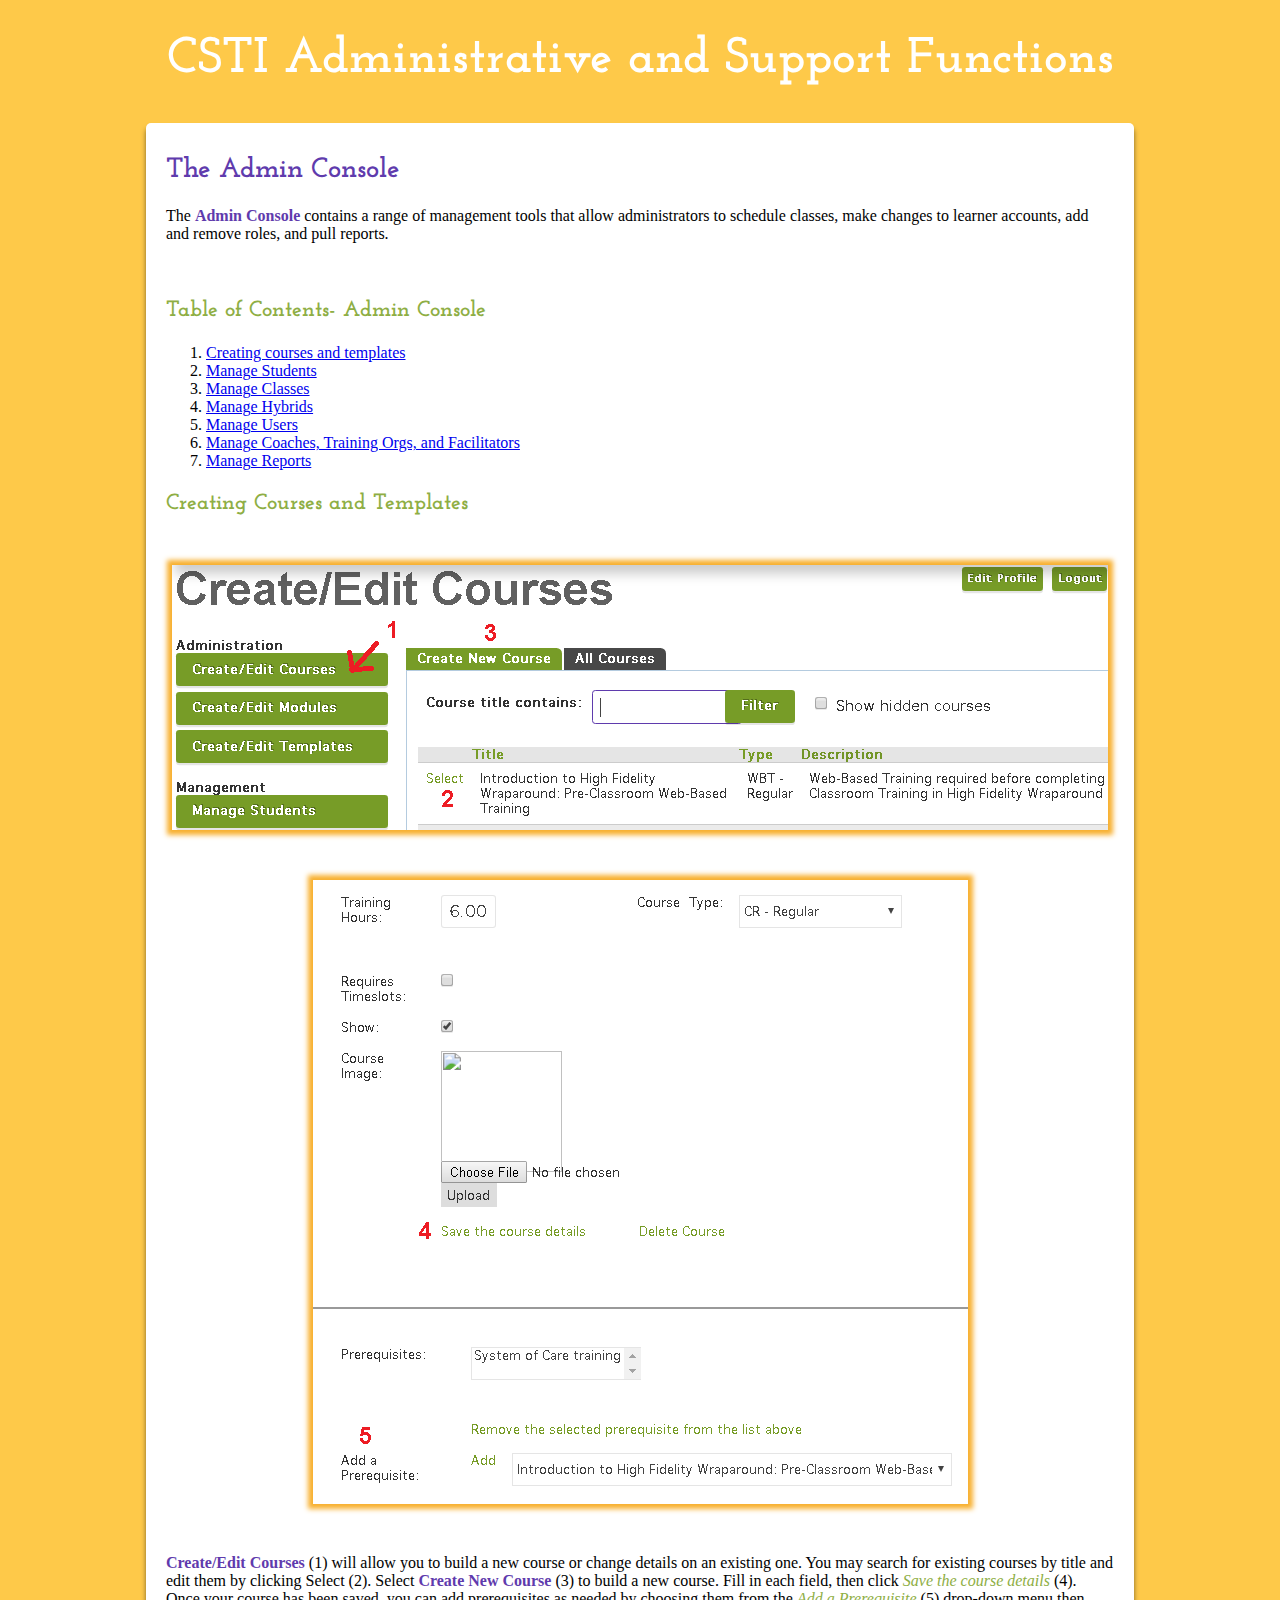
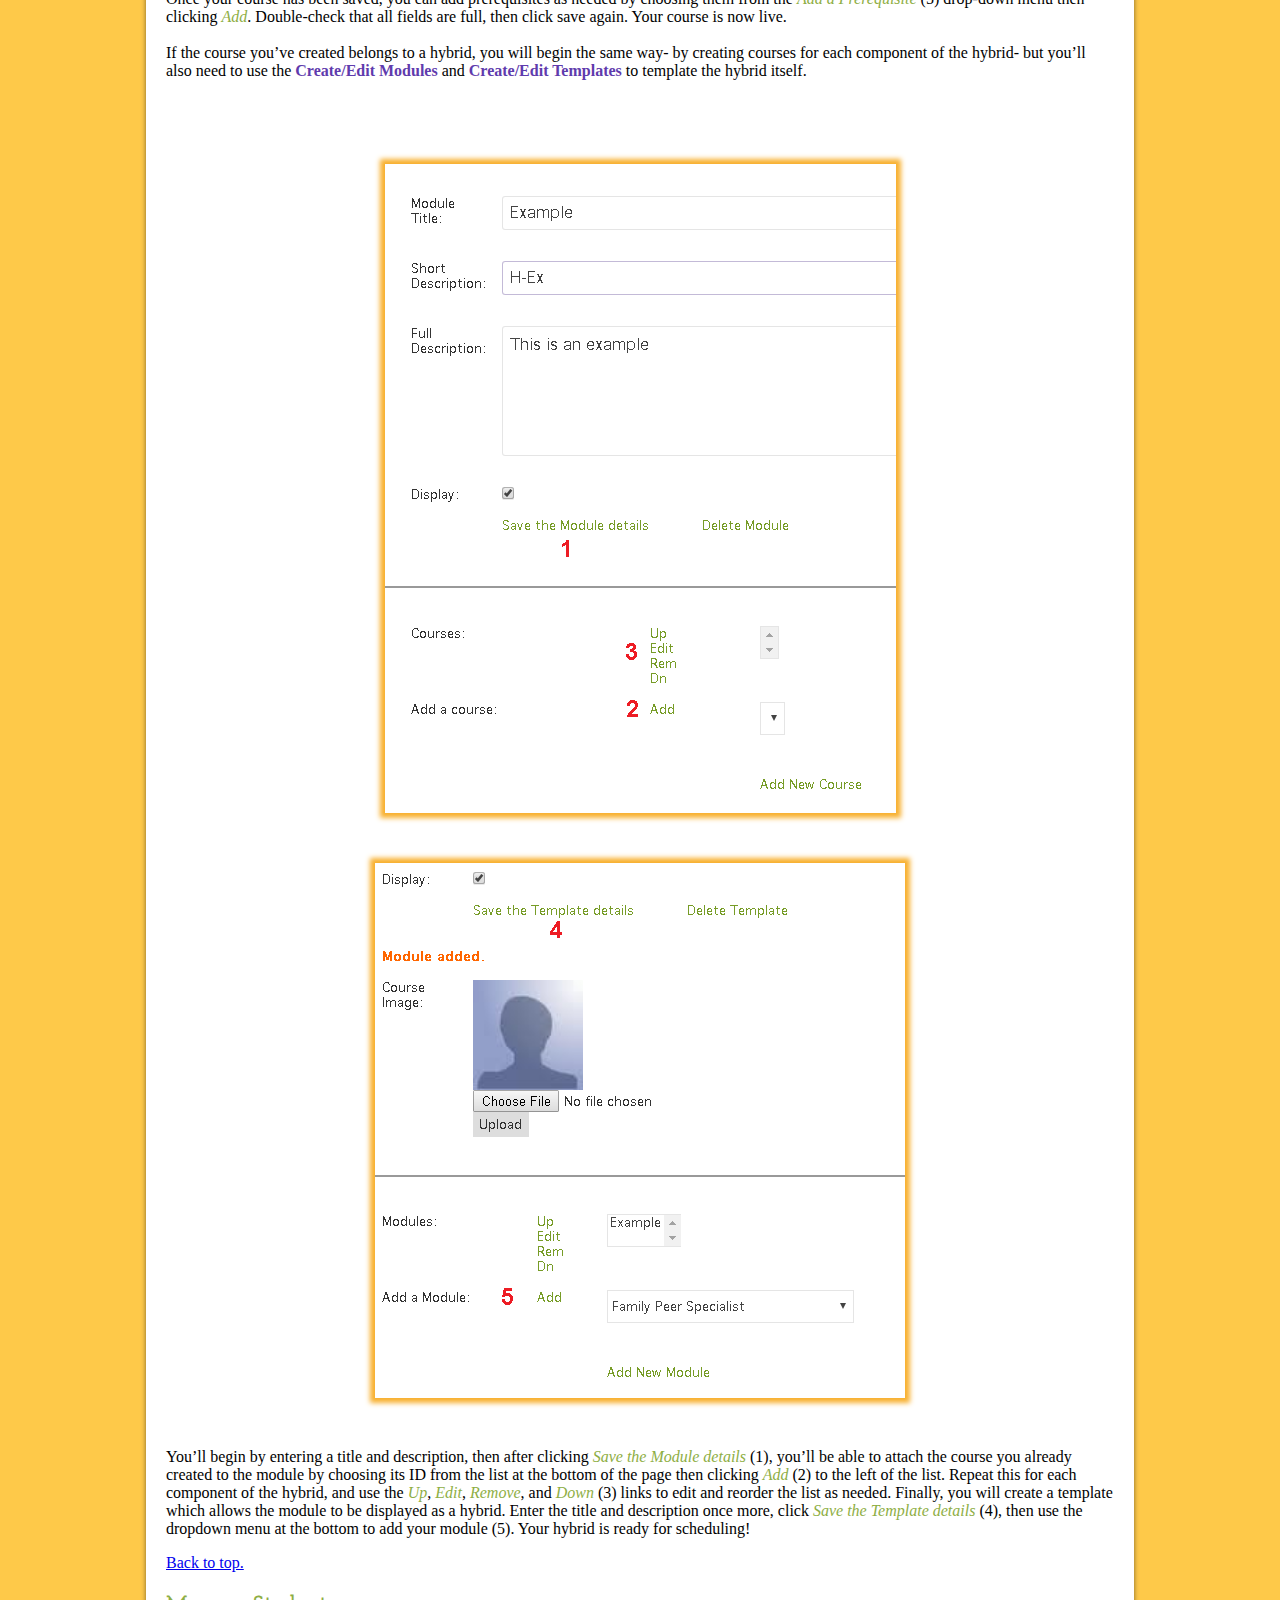
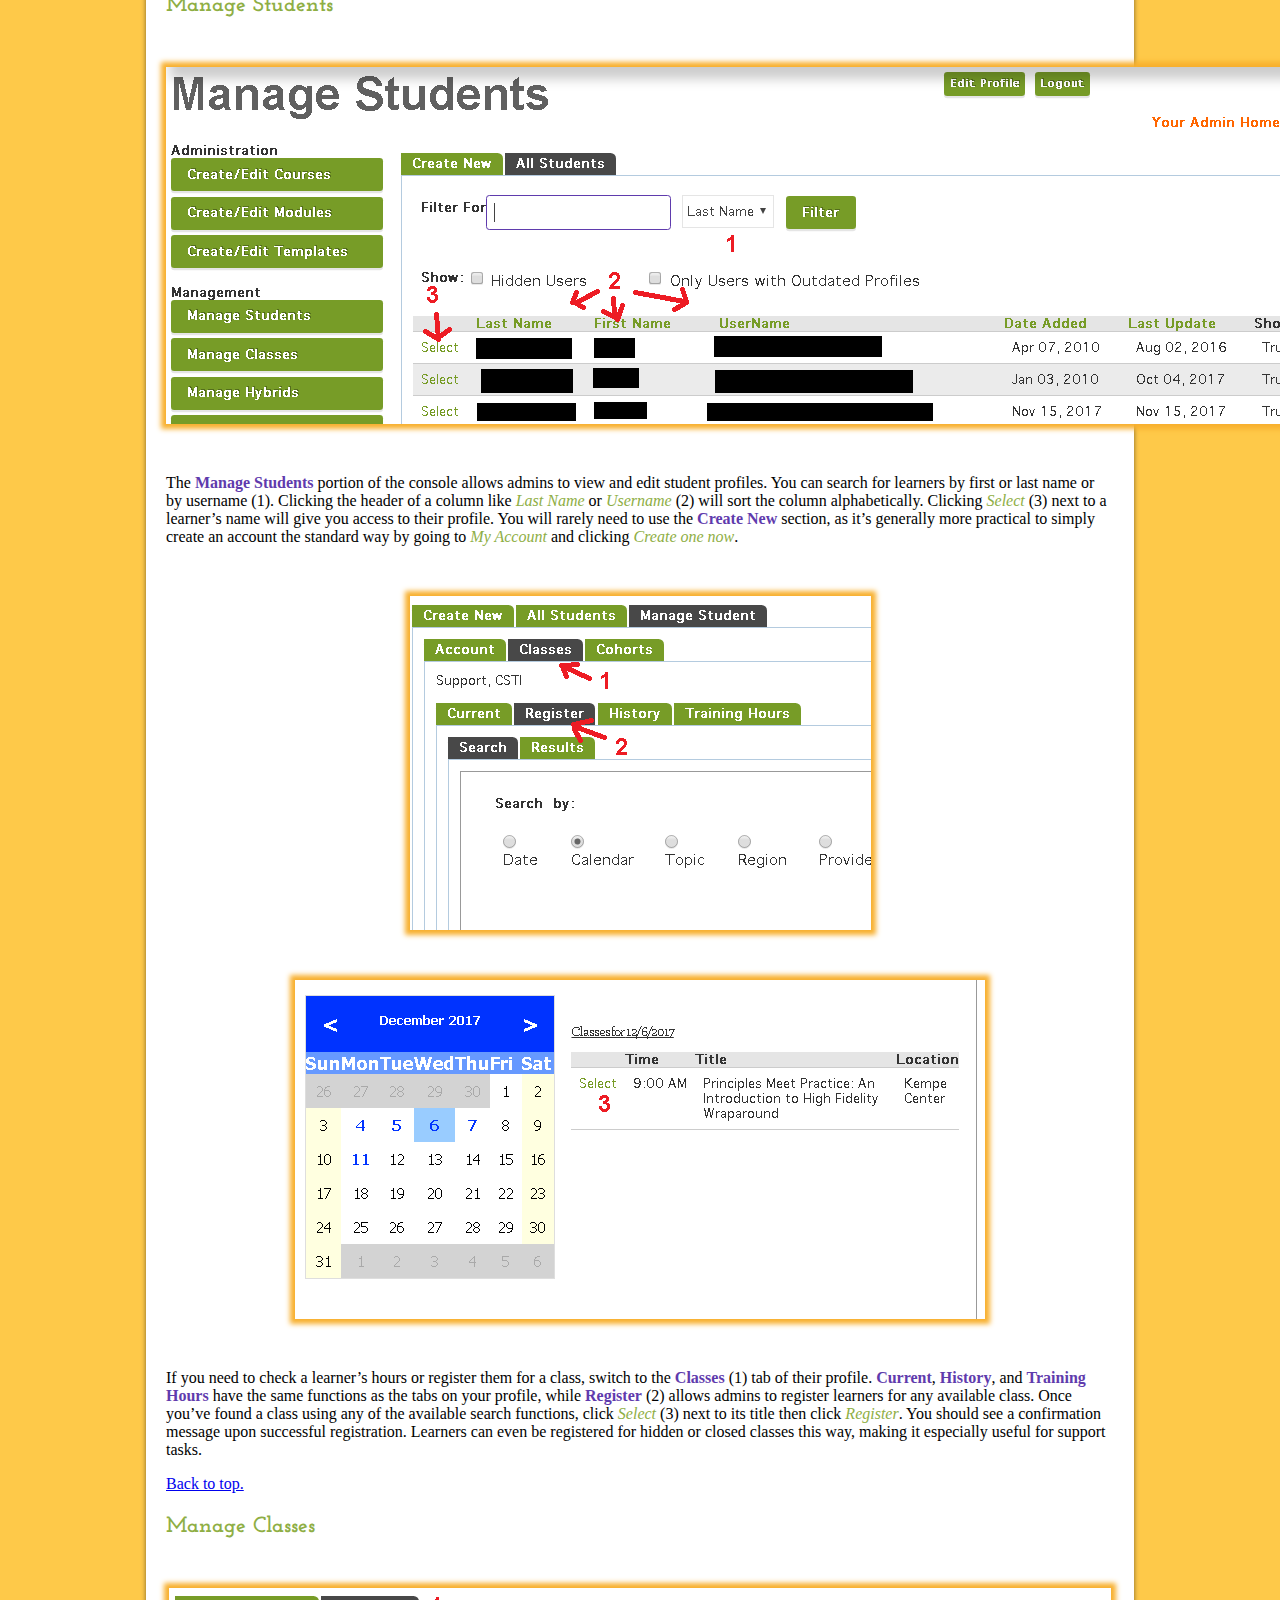
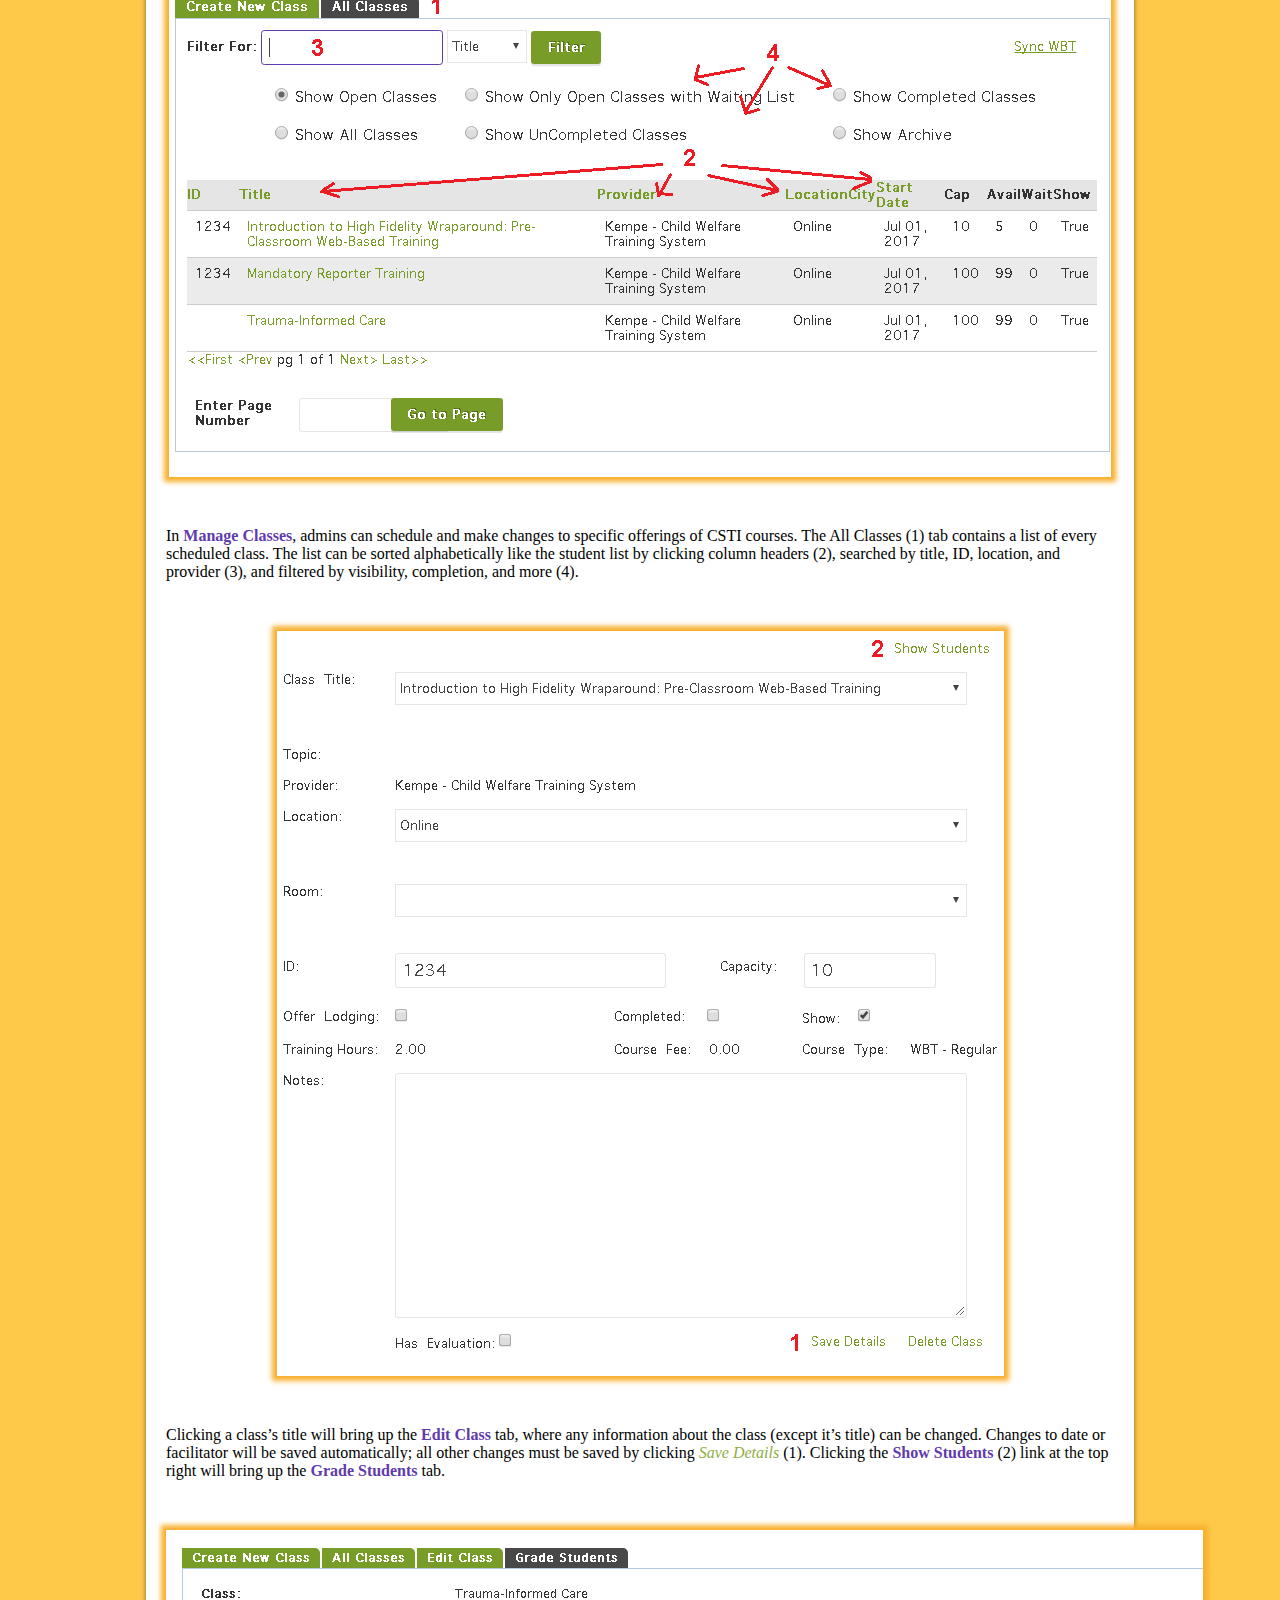
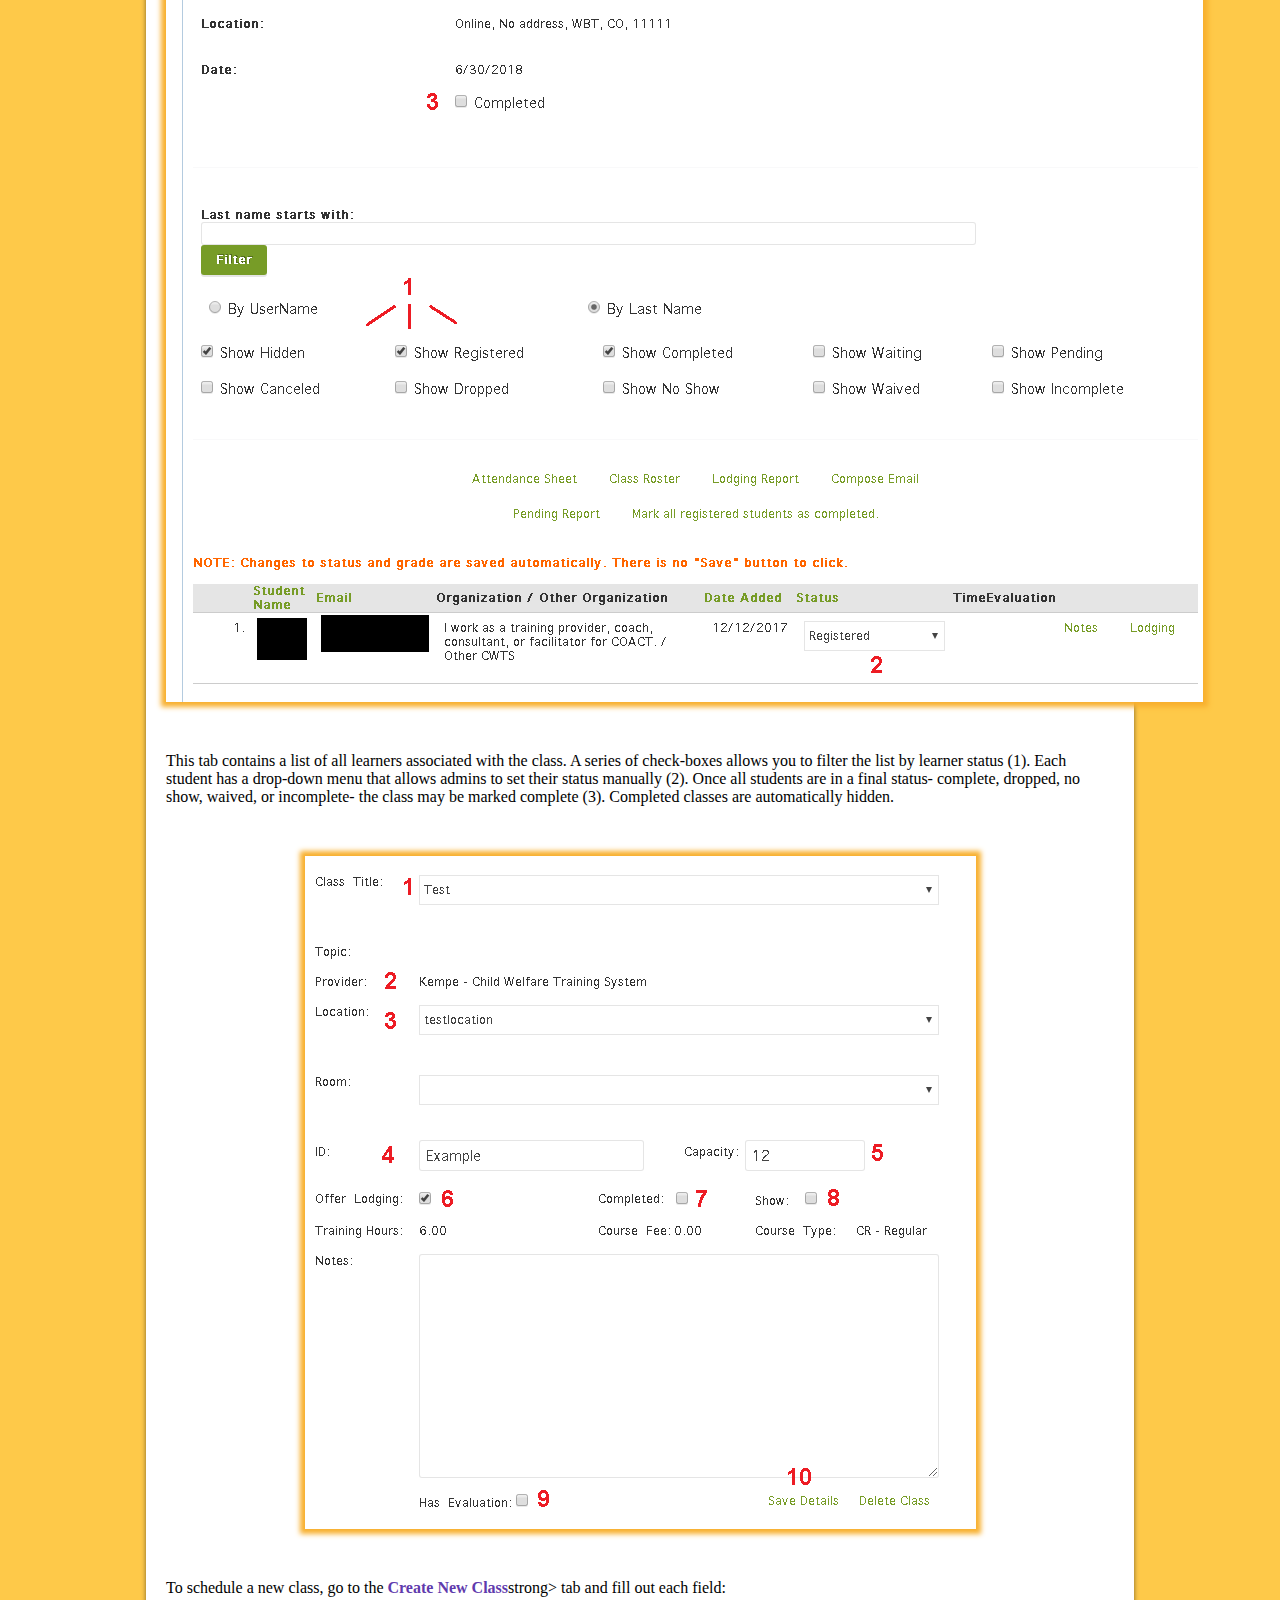
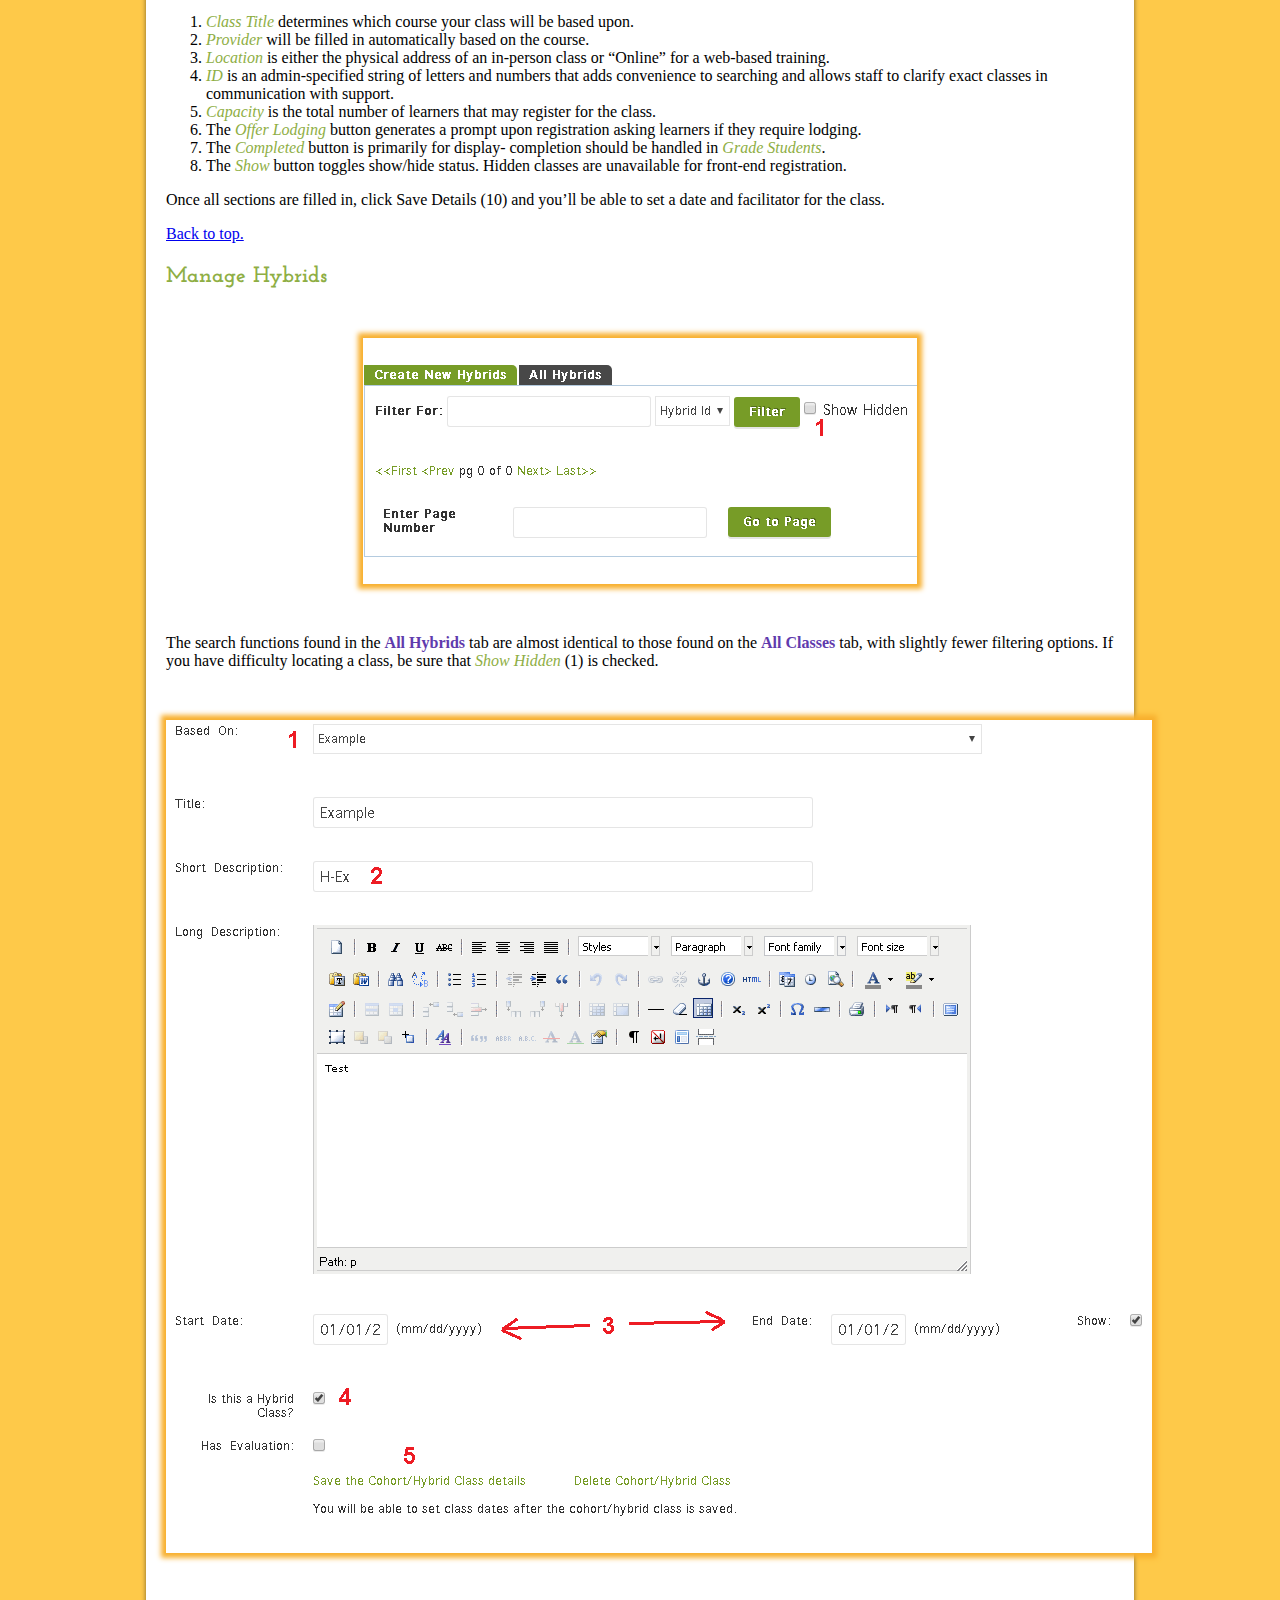
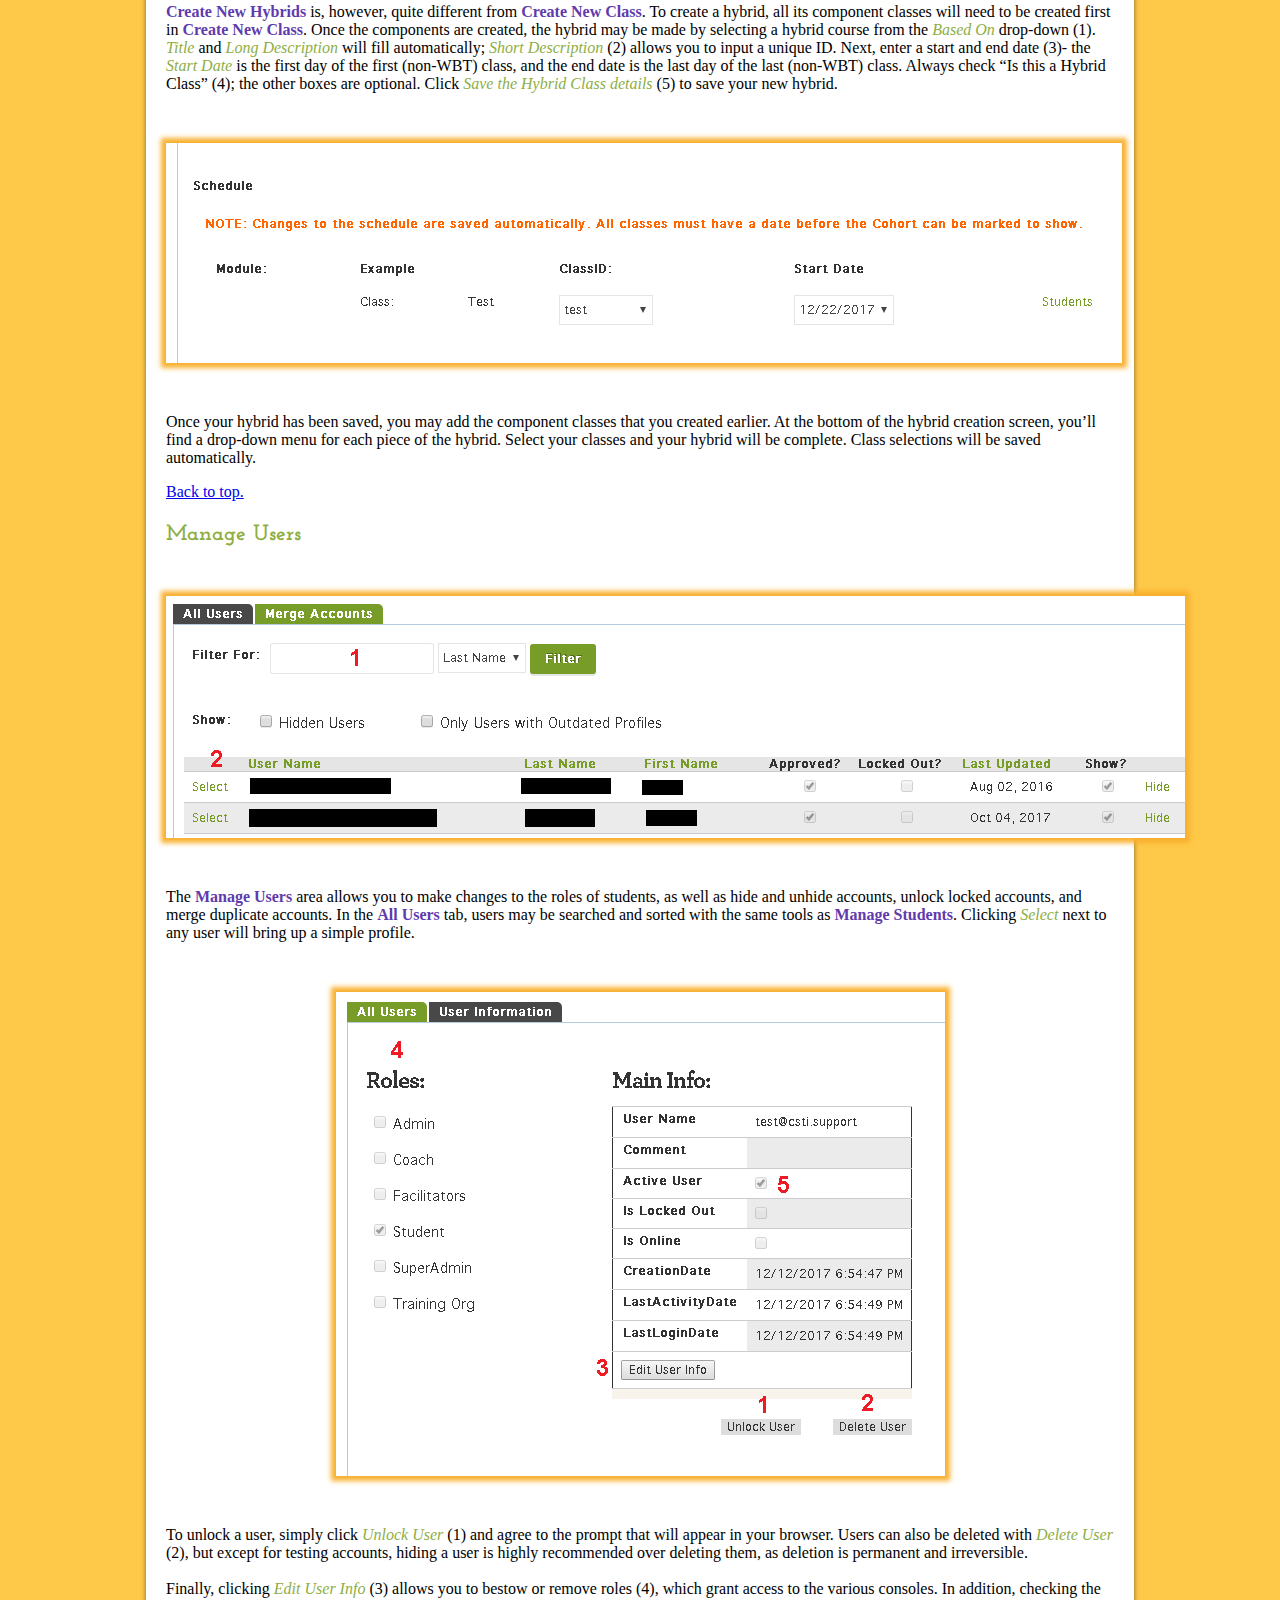
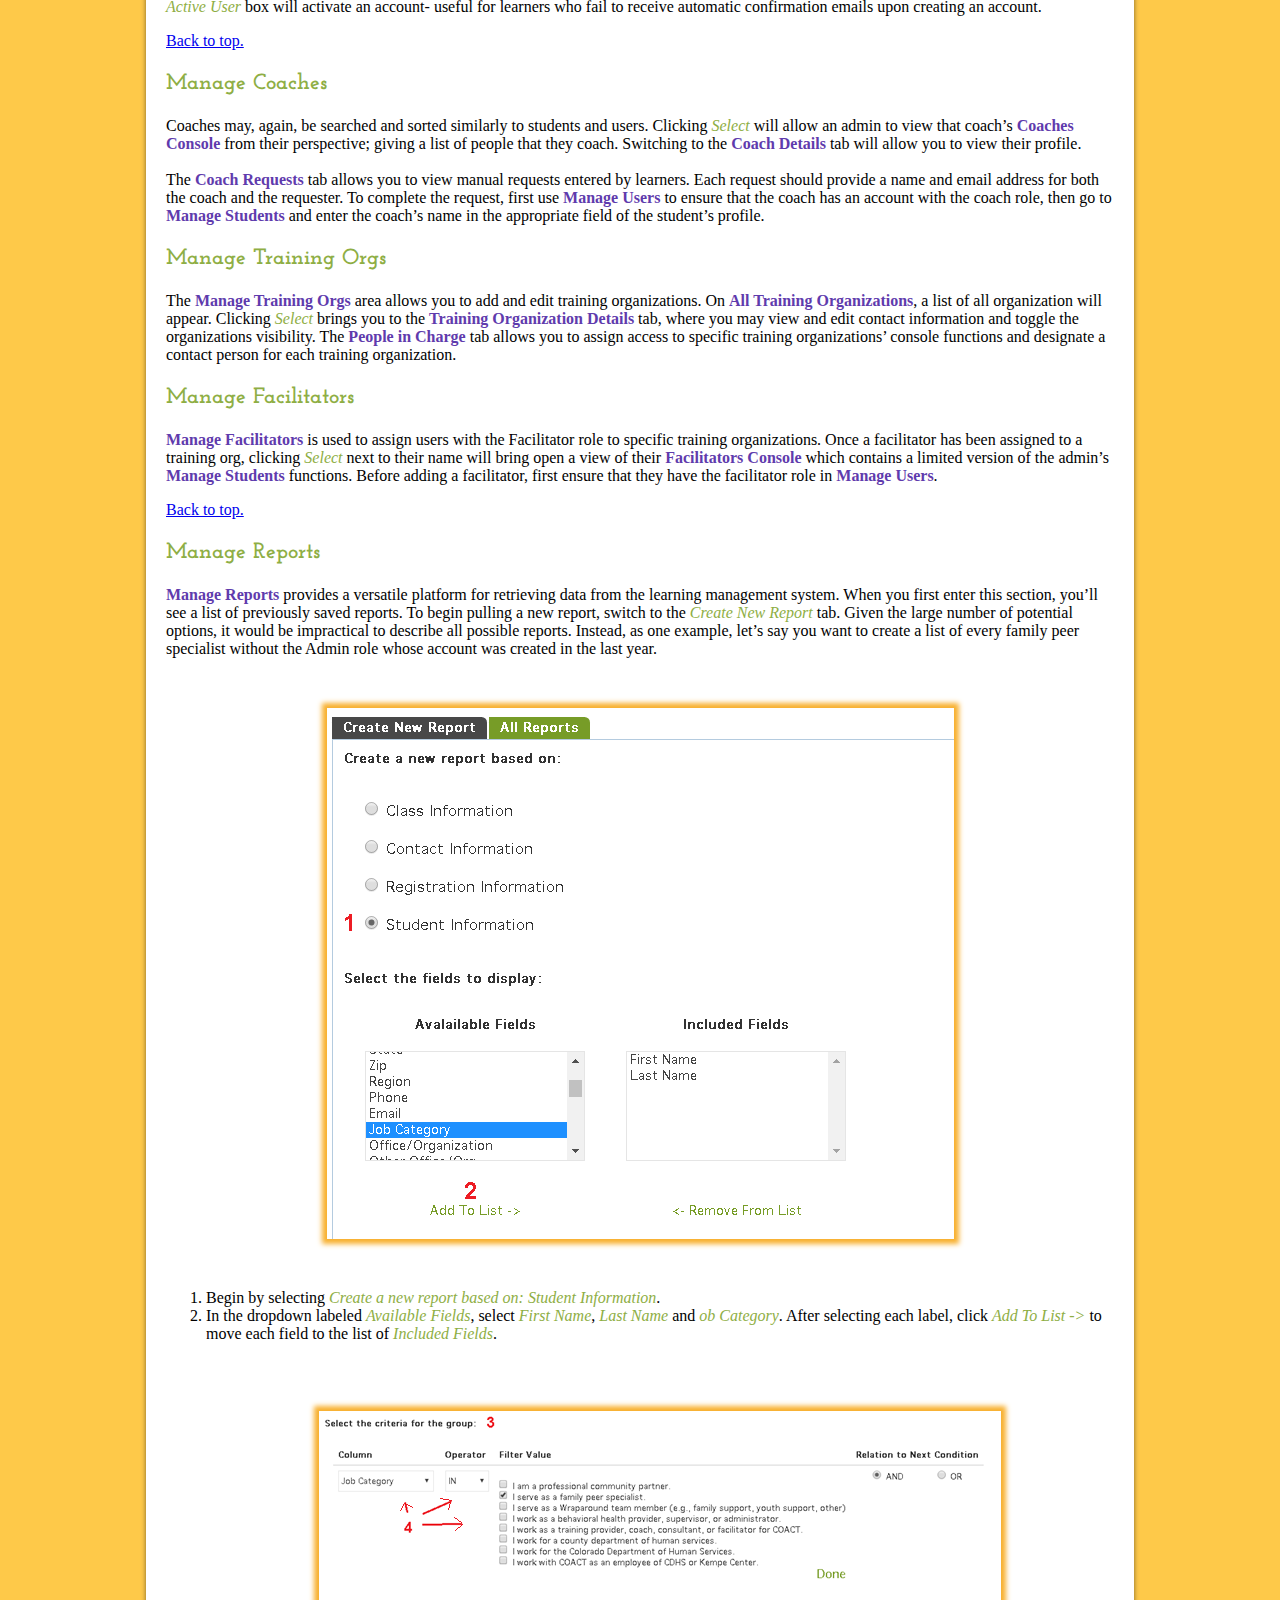
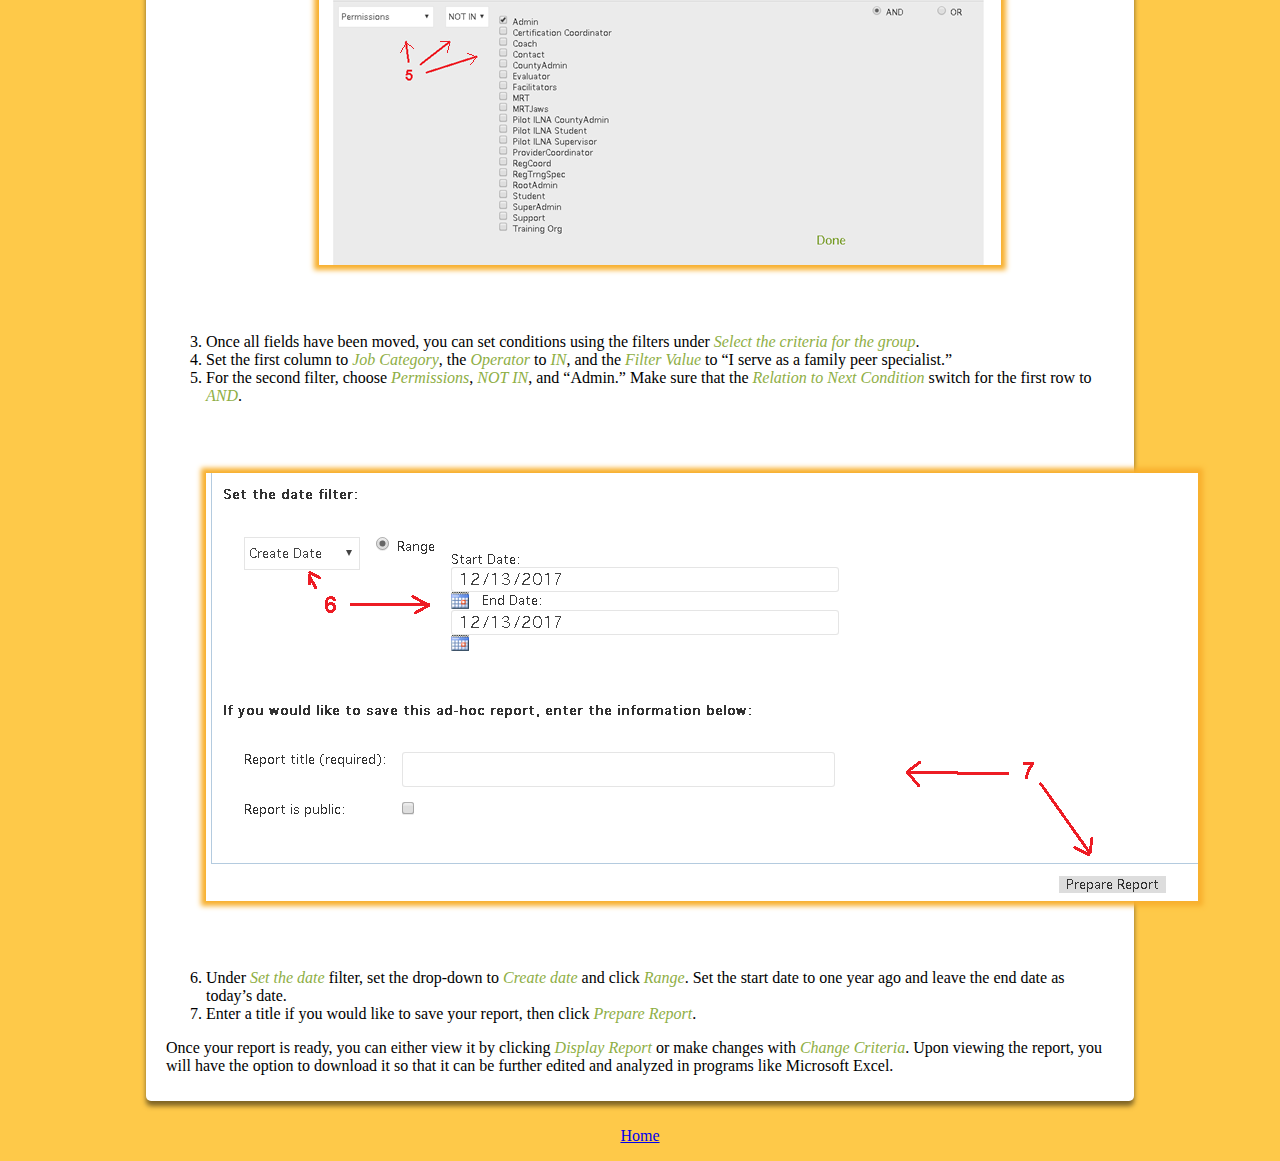
==== CSTI_Admin_Guide/admin_console.html @ 9d6f2998 "Add files via upload" ====
<!DOCTYPE html>

<html>

<head>

	<title>CSTI Admin Guide</title> 
	
	<meta name="viewport" content="width=device-width, initial-scale=1.0">
	
	<meta charset="utf-8"/>
	
	<meta name="author" content="Aretha Walls">
	
	<meta name="description" content="A guide to the adminsitrative functions of the Colorado
    Cross-Systems Training Institute Learning Management System">
	
	<link rel="stylesheet" type="text/css" href="style.css">
    
    <link href="https://fonts.googleapis.com/css?family=Josefin+Slab:300,700" rel="stylesheet">

</head>

<body>

    <main>
        <h1><a href="index.html" id="title">CSTI Administrative and Support Functions</a></h1>
        
        <div class="container">
        
            <h2 id="top">The Admin Console</h2>

            <p>The <strong>Admin Console</strong> contains a range of management tools that allow administrators to schedule classes, make changes to learner accounts, add and remove roles, and pull reports.</p>
            <br>
            
            <h3>Table of Contents- Admin Console</h3>
            <ol>
                <li><a href="#courses_and_templates">Creating courses and templates</a></li>
                <li><a href="#manage-students">Manage Students</a></li>
                <li><a href="#manage-classes">Manage Classes</a></li>
                <li><a href="#manage-hybrids">Manage Hybrids</a></li>
                <li><a href="#manage-users">Manage Users</a></li>
                <li><a href="#manage-coaches">Manage Coaches, Training Orgs, and Facilitators</a></li>
                <li><a href="#manage-reports">Manage Reports</a></li>
            </ol>
            
            <h3 id="courses-and-templates">Creating Courses and Templates</h3>
            
            <img src="images/admin_console_01.png"><img src="images/admin_console_02.png">
            
            <p><strong>Create/Edit Courses</strong> (1) will allow you to build a new course or change details on an existing one. You may search for existing courses by title and edit them by clicking Select (2). Select <strong>Create New Course</strong> (3) to build a new course. Fill in each field, then click <em>Save the course details</em> (4). Once your course has been saved, you can add prerequisites as needed by choosing them from the <em>Add a Prerequisite</em> (5) drop-down menu then clicking <em>Add</em>. Double-check that all fields are full, then click save again. Your course is now live.<br><br>
            If the course you’ve created belongs to a hybrid, you will begin the same way- by creating courses for each component of the hybrid- but you’ll also need to use the <strong>Create/Edit Modules</strong> and <strong>Create/Edit Templates</strong> to template the hybrid itself.
            </p>
            <br>
            
            <img src="images/admin_console_03.png"><img src="images/admin_console_04.png">
            
            <p>You’ll begin by entering a title and description, then after clicking <em>Save the Module details</em> (1), you’ll be able to attach the course you already created to the module by choosing its ID from the list at the bottom of the page then clicking <em>Add</em> (2) to the left of the list. Repeat this for each component of the hybrid, and use the <em>Up</em>, <em>Edit</em>, <em>Remove</em>, and <em>Down</em> (3) links to edit and reorder the list as needed.

            Finally, you will create a template which allows the module to be displayed as a hybrid. Enter the title and description once more, click <em>Save the Template details</em> (4), then use the dropdown menu at the bottom to add your module (5). Your hybrid is ready for scheduling!
            </p>
            
            <a href="#top">Back to top.</a>
            
            <h3 id="manage-students">Manage Students</h3>
            
            <img src="images/admin_console_05.png">
            
            <p>The <strong>Manage Students</strong> portion of the console allows admins to view and edit student profiles. You can search for learners by first or last name or by username (1). Clicking the header of a column like <em>Last Name</em> or <em>Username</em> (2) will sort the column alphabetically. Clicking <em>Select</em> (3) next to a learner’s name will give you access to their profile. You will rarely need to use the <strong>Create New</strong> section, as it’s generally more practical to simply create an account the standard way by going to <em>My Account</em> and clicking <em>Create one now</em>.</p>
            
            <img src="images/admin_console_06.png"><img src="images/admin_console_07.png">
            
            <p>If you need to check a learner’s hours or register them for a class, switch to the <strong>Classes</strong> (1) tab of their profile. <strong>Current</strong>, <strong>History</strong>, and <strong>Training Hours</strong> have the same functions as the tabs on your profile, while <strong>Register</strong> (2) allows admins to register learners for any available class. Once you’ve found a class using any of the available search functions, click <em>Select</em> (3) next to its title then click <em>Register</em>. You should see a confirmation message upon successful registration. Learners can even be registered for hidden or closed classes this way, making it especially useful for support tasks.</p>
            
            <a href="#top">Back to top.</a>
            
            <h3 id="manage-classes">Manage Classes</h3>
            
            <img src="images/admin_console_08.png">
            
            <p>In <strong>Manage Classes</strong>, admins can schedule and make changes to specific offerings of CSTI courses. The All Classes (1) tab contains a list of every scheduled class. The list can be sorted alphabetically like the student list by clicking column headers (2), searched by title, ID, location, and provider (3), and filtered by visibility, completion, and more (4).</p>
            
            <img src="images/admin_console_09.png">
            
            <p>Clicking a class’s title will bring up the <strong>Edit Class</strong> tab, where any information about the class (except it’s title) can be changed. Changes to date or facilitator will be saved automatically; all other changes must be saved by clicking <em>Save Details</em> (1). Clicking the <strong>Show Students</strong> (2) link at the top right will bring up the <strong>Grade Students</strong> tab.</p>
            
            <img src="images/admin_console_10.png">
            
            <p>This tab contains a list of all learners associated with the class. A series of check-boxes allows you to filter the list by learner status (1). Each student has a drop-down menu that allows admins to set their status manually (2). Once all students are in a final status- complete, dropped, no show, waived, or incomplete- the class may be marked complete (3). Completed classes are automatically hidden.</p>
            
            <img src="images/admin_console_11.png">
            
            <p>To schedule a new class, go to the <strong>Create New Class</strong>strong> tab and fill out each field:</p>
            
            <ol>
                <li><em>Class Title</em> determines which course your class will be based upon.</li>
                <li><em>Provider</em> will be filled in automatically based on the course.</li>
                <li><em>Location</em> is either the physical address of an in-person class or “Online” for a web-based training.</li>
                <li><em>ID</em> is an admin-specified string of letters and numbers that adds convenience to searching and allows staff to clarify exact classes in communication with support.</li>
                <li><em>Capacity</em> is the total number of learners that may register for the class.</li>
                <li>The <em>Offer Lodging</em> button generates a prompt upon registration asking learners if they require lodging.</li>
                <li>The <em>Completed</em> button is primarily for display- completion should be handled in <em>Grade Students</em>.</li>
                <li>The <em>Show</em> button toggles show/hide status. Hidden classes are unavailable for front-end registration.</li>
            </ol>
            
            <p>Once all sections are filled in, click Save Details (10) and you’ll be able to set a date and facilitator for the class.</p>
            
            <a href="#top">Back to top.</a>
            
            <h3 id="manage-hybrids">Manage Hybrids</h3>
            
            <img src="images/admin_console_12.png">
            
            <p>The search functions found in the <strong>All Hybrids</strong> tab are almost identical to those found on the <strong>All Classes </strong>tab, with slightly fewer filtering options. If you have difficulty locating a class, be sure that <em>Show Hidden</em> (1) is checked.</p>
            
            <img src="images/admin_console_13.png">
            
            <p><strong>Create New Hybrids</strong> is, however, quite different from <strong>Create New Class</strong>. To create a hybrid, all its component classes will need to be created first in <strong>Create New Class</strong>. Once the components are created, the hybrid may be made by selecting a hybrid course from the <em>Based On</em> drop-down (1). <em>Title</em> and <em>Long Description</em> will fill automatically; <em>Short Description</em> (2) allows you to input a unique ID. Next, enter a start and end date (3)- the <em>Start Date</em> is the first day of the first (non-WBT) class, and the end date is the last day of the last (non-WBT) class. Always check “Is this a Hybrid Class” (4); the other boxes are optional. Click <em>Save the Hybrid Class details</em> (5) to save your new hybrid.</p>
            
            <img src="images/admin_console_14.png">
            
            <p>Once your hybrid has been saved, you may add the component classes that you created earlier. At the bottom of the hybrid creation screen, you’ll find a drop-down menu for each piece of the hybrid. Select your classes and your hybrid will be complete. Class selections will be saved automatically.</p>
            
            <a href="#top">Back to top.</a>
            
            <h3 id="manage-users">Manage Users</h3>
            
            <img src="images/admin_console_15.png">
            
            <p>The <strong>Manage Users</strong> area allows you to make changes to the roles of students, as well as hide and unhide accounts, unlock locked accounts, and merge duplicate accounts. In the <strong>All Users</strong> tab, users may be searched and sorted with the same tools as <strong>Manage Students</strong>. Clicking <em>Select</em> next to any user will bring up a simple profile.</p>
            
            <img src="images/admin_console_16.png">
            
            <p>To unlock a user, simply click <em>Unlock User</em> (1) and agree to the prompt that will appear in your browser. Users can also be deleted with <em>Delete User</em> (2), but except for testing accounts, hiding a user is highly recommended over deleting them, as deletion is permanent and irreversible.<br><br>
            Finally, clicking <em>Edit User Info</em> (3) allows you to bestow or remove roles (4), which grant access to the various consoles. In addition, checking the <em>Active User</em> box will activate an account- useful for learners who fail to receive automatic confirmation emails upon creating an account.
            </p>
            
            <a href="#top">Back to top.</a>
            
            <h3 id="manage-coaches">Manage Coaches</h3>
            
            <p>Coaches may, again, be searched and sorted similarly to students and users. Clicking <em>Select</em> will allow an admin to view that coach’s <strong>Coaches Console</strong> from their perspective; giving a list of people that they coach. Switching to the <strong>Coach Details</strong> tab will allow you to view their profile.<br><br>
            The <strong>Coach Requests</strong> tab allows you to view manual requests entered by learners. Each request should provide a name and email address for both the coach and the requester. To complete the request, first use <strong>Manage Users</strong> to ensure that the coach has an account with the coach role, then go to <strong>Manage Students</strong> and enter the coach’s name in the appropriate field of the student’s profile.
            </p>
            
            <h3>Manage Training Orgs</h3>
            
            <p>The <strong>Manage Training Orgs</strong> area allows you to add and edit training organizations. On <strong>All Training Organizations</strong>, a list of all organization will appear. Clicking <em>Select</em> brings you to the <strong>Training Organization Details</strong> tab, where you may view and edit contact information and toggle the organizations visibility.
            The <strong>People in Charge</strong> tab allows you to assign access to specific training organizations’ console functions and designate a contact person for each training organization.
            </p>
            
            <h3>Manage Facilitators</h3>

            <p><strong>Manage Facilitators</strong> is used to assign users with the Facilitator role to specific training organizations. Once a facilitator has been assigned to a training org, clicking <em>Select</em> next to their name will bring open a view of their <strong>Facilitators Console</strong> which contains a limited version of the admin’s <strong>Manage Students</strong> functions. Before adding a facilitator, first ensure that they have the facilitator role in <strong>Manage Users</strong>.</p>
            
             <a href="#top">Back to top.</a>
            
            <h3 id="manage-reports">Manage Reports</h3>
            
            <p><strong>Manage Reports</strong> provides a versatile platform for retrieving data from the learning management system. When you first enter this section, you’ll see a list of previously saved reports. To begin pulling a new report, switch to the <em>Create New Report</em> tab.
            Given the large number of potential options, it would be impractical to describe all possible reports. Instead, as one example, let’s say you want to create a list of every family peer specialist without the Admin role whose account was created in the last year. 
            </p>
            
            <img src="images/reports_1.png">
            
            <ol>
                <li>Begin by selecting <em>Create a new report based on: Student Information</em>.</li>
                <li>In the dropdown labeled <em>Available Fields</em>, select <em>First Name</em>, <em>Last Name</em> and <em>ob Category</em>. After selecting each label, click <em>Add To List -></em> to move each field to the list of <em>Included Fields</em>.</li>
                <br>
                <img src="images/reports_2.png">
                <br>
                <li>Once all fields have been moved, you can set conditions using the filters under <em>Select the criteria for the group</em>.</li>
                <li>Set the first column to <em>Job Category</em>, the <em>Operator</em> to <em>IN</em>, and the <em>Filter Value</em> to “I serve as a family peer specialist.” </li>
                <li>For the second filter, choose <em>Permissions</em>, <em>NOT IN</em>, and “Admin.” Make sure that the <em>Relation to Next Condition</em> switch for the first row to <em>AND</em>.</li>
                <br>
                <img src="images/reports_3.png">
                <br>
                <li>Under <em>Set the date</em> filter, set the drop-down to <em>Create date</em> and click <em>Range</em>. Set the start date to one year ago and leave the end date as today’s date.</li>
                <li>Enter a title if you would like to save your report, then click <em>Prepare Report</em>.</li>
            </ol>
            
            <p>Once your report is ready, you can either view it by clicking <em>Display Report</em> or make changes with <em>Change Criteria</em>. Upon viewing the report, you will have the option to download it so that it can be further edited and analyzed in programs like Microsoft Excel.</p>
            
        </div>
        
        <p class="homelink"><a href="index.html">Home</a></p>
            
    </main>
    
</body>
    
</html>
---- CSTI_Admin_Guide/style.css ----
html {
    font-size: 10px;
}

body {
    width: auto;
    background-color: #FEC949;
}

main {
    font-family: 'Trebuchet MS', Verdana, 'sans-serif';
    font-size: 1.6rem;
}

h1, h2, h3 {
    font-family: 'Josefin Slab', serif;
}

h1{
    text-align: center;
    padding-bottom: .5rem;
    color: #5f3bad;
    font-size: 5rem;
}

h2 {
    color: #5f3bad;
    font-size: 2.8rem;
}

h3 {
    color: #8eae44;
    font-size: 2.2rem;
}

img {
    display: block;
    margin: 50px auto;
    box-shadow: 0px 0px 5px 5px #f8b02e
}

strong {
    color: #5f3bad;
}

em {
    color: #8eae44;
}

.container {
    max-width: 1200px;
    width: 75%;
    margin: 0 auto;
    margin-bottom: 2%;
    background-color: white;
    padding: 10px 20px;
    border-radius: 5px;
    box-shadow: 0px 5px 5px rgba(0,0,0,0.5);
}

.homelink {
    text-align: center;
}

#title {
    text-decoration: none;
    color: white;
    font-weight: 700;
}
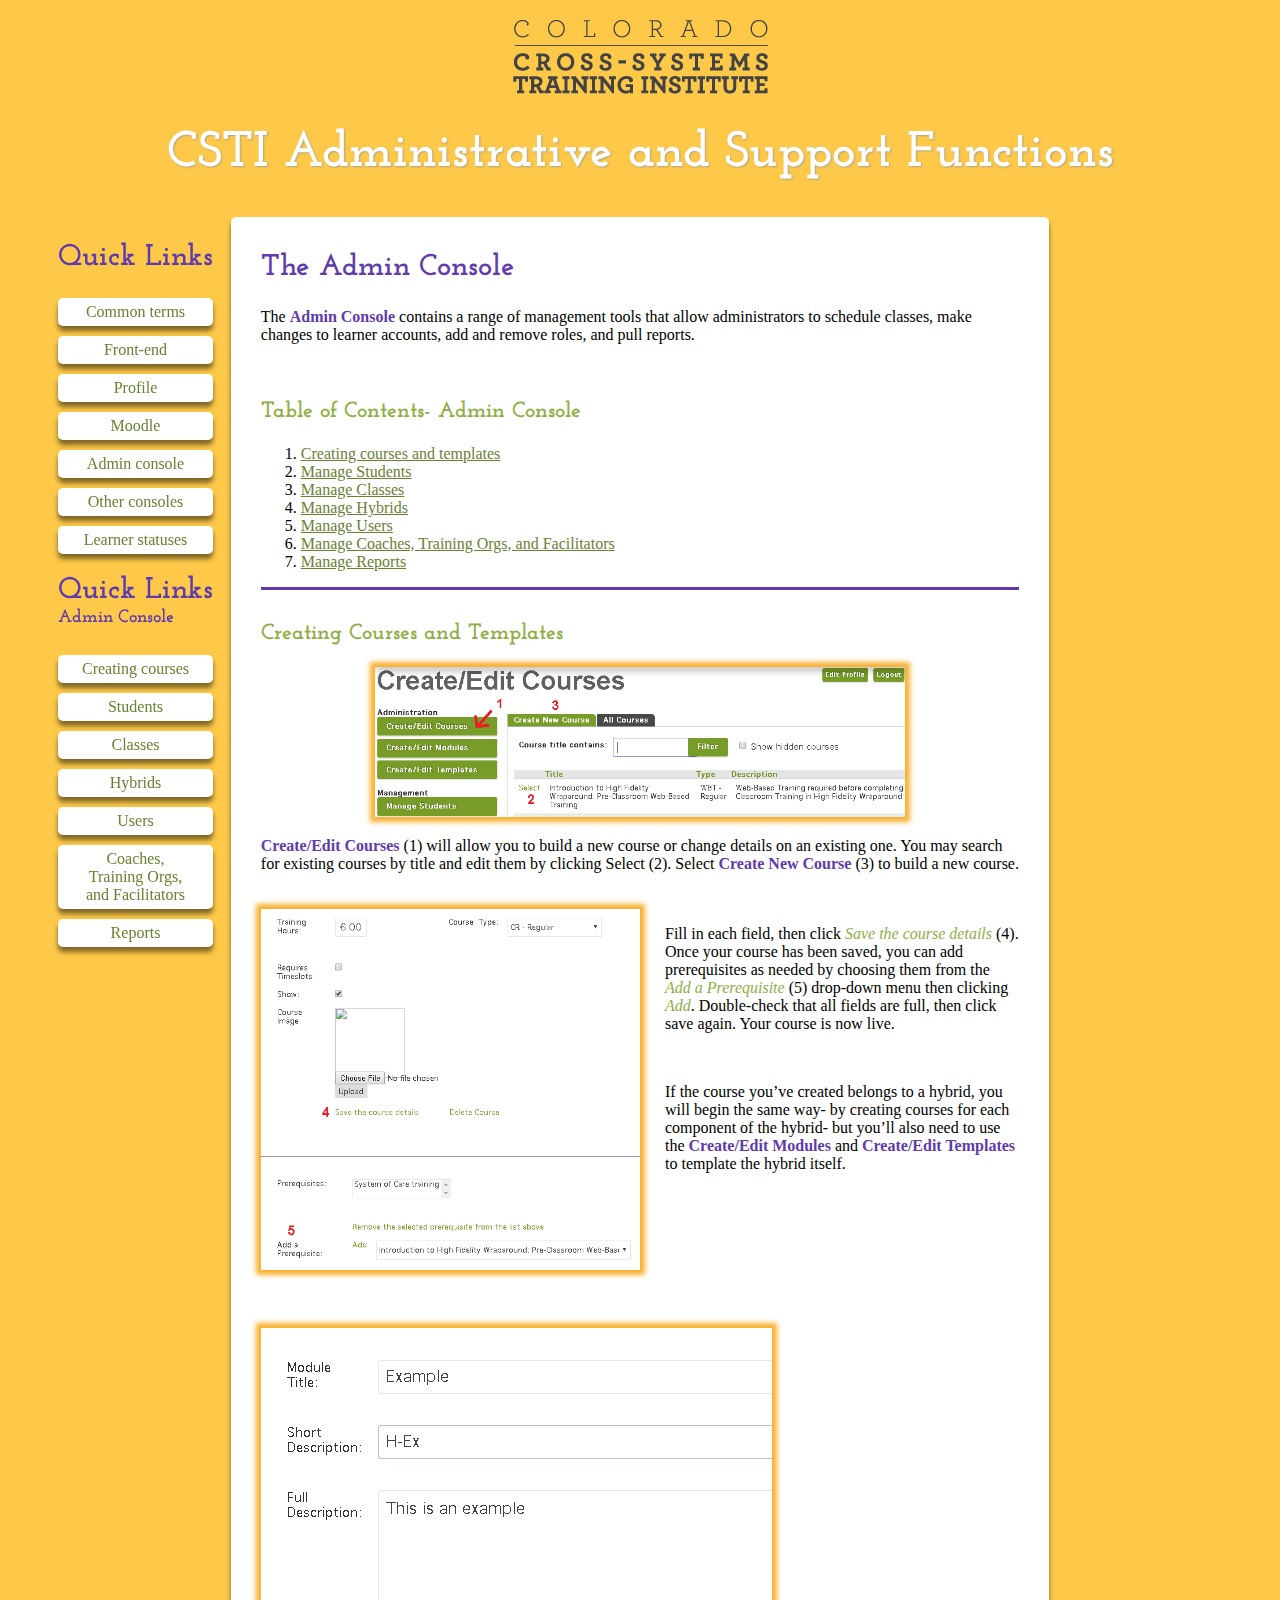
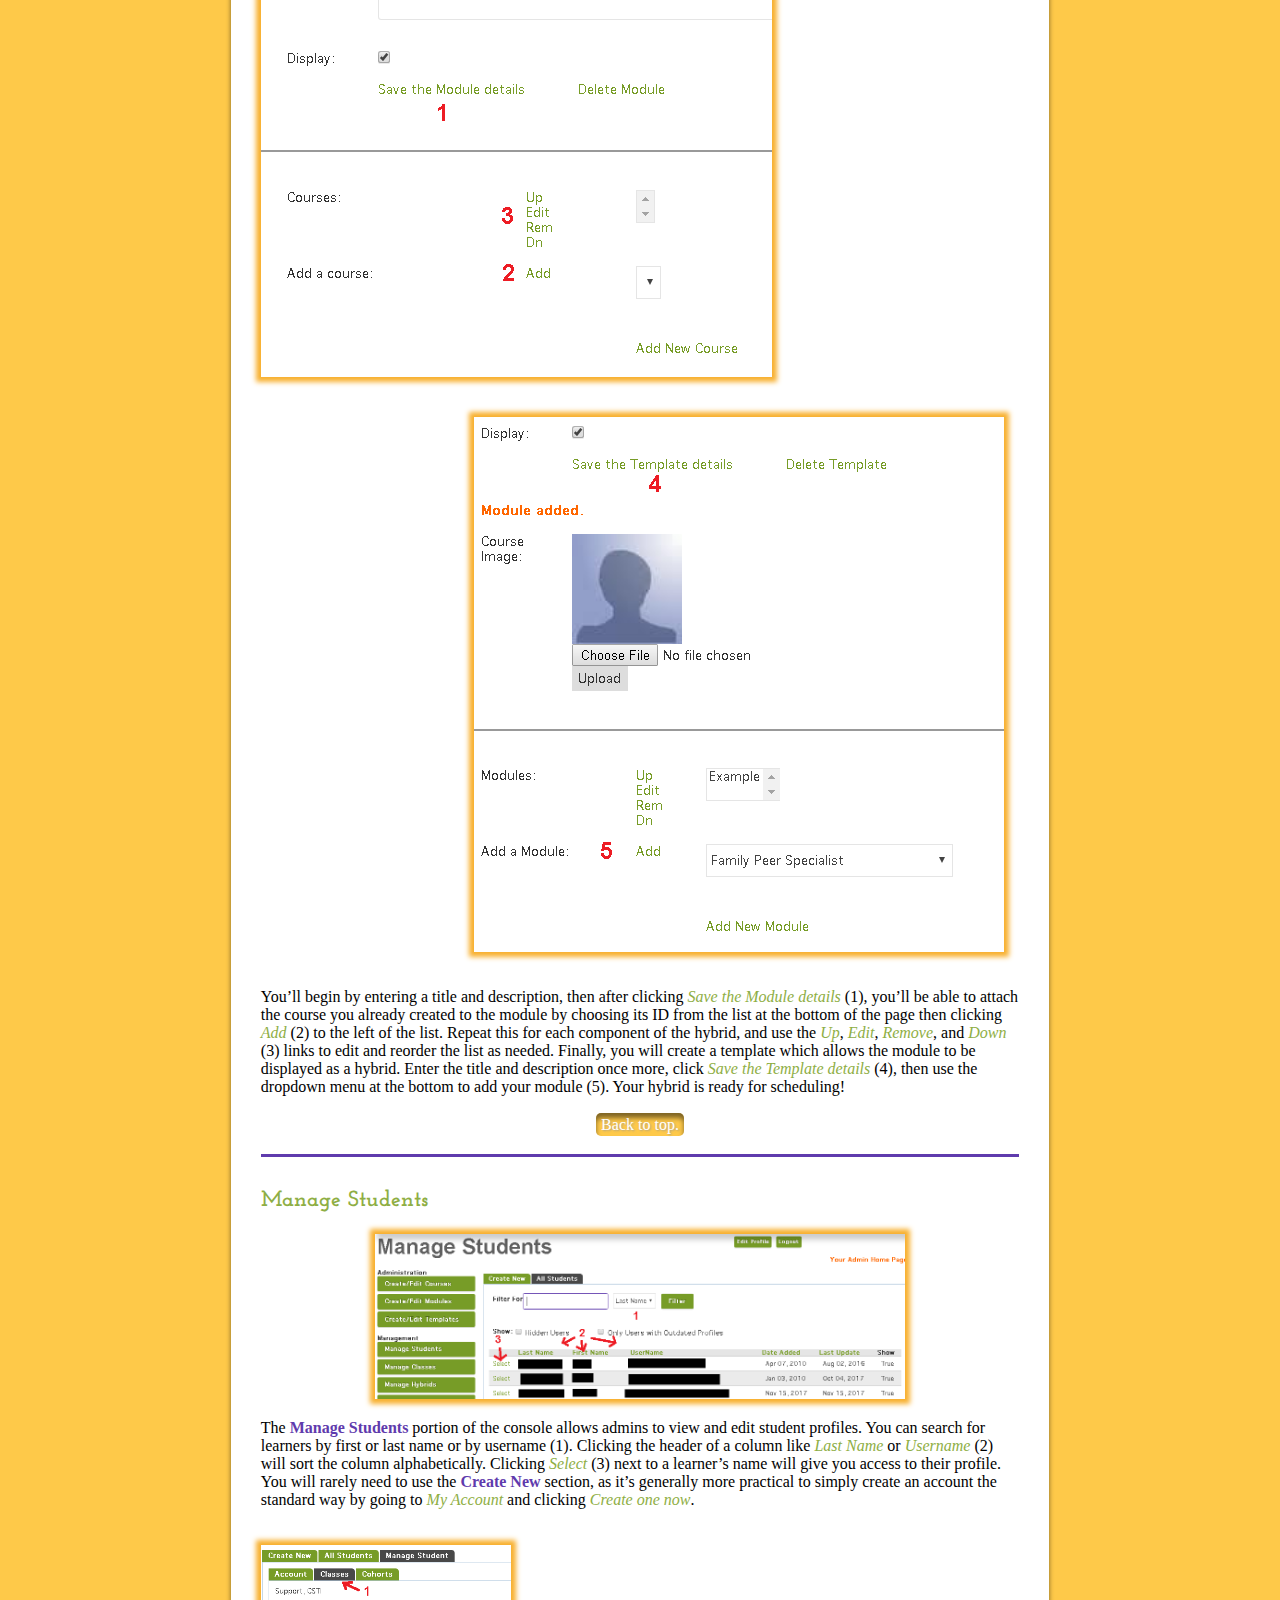
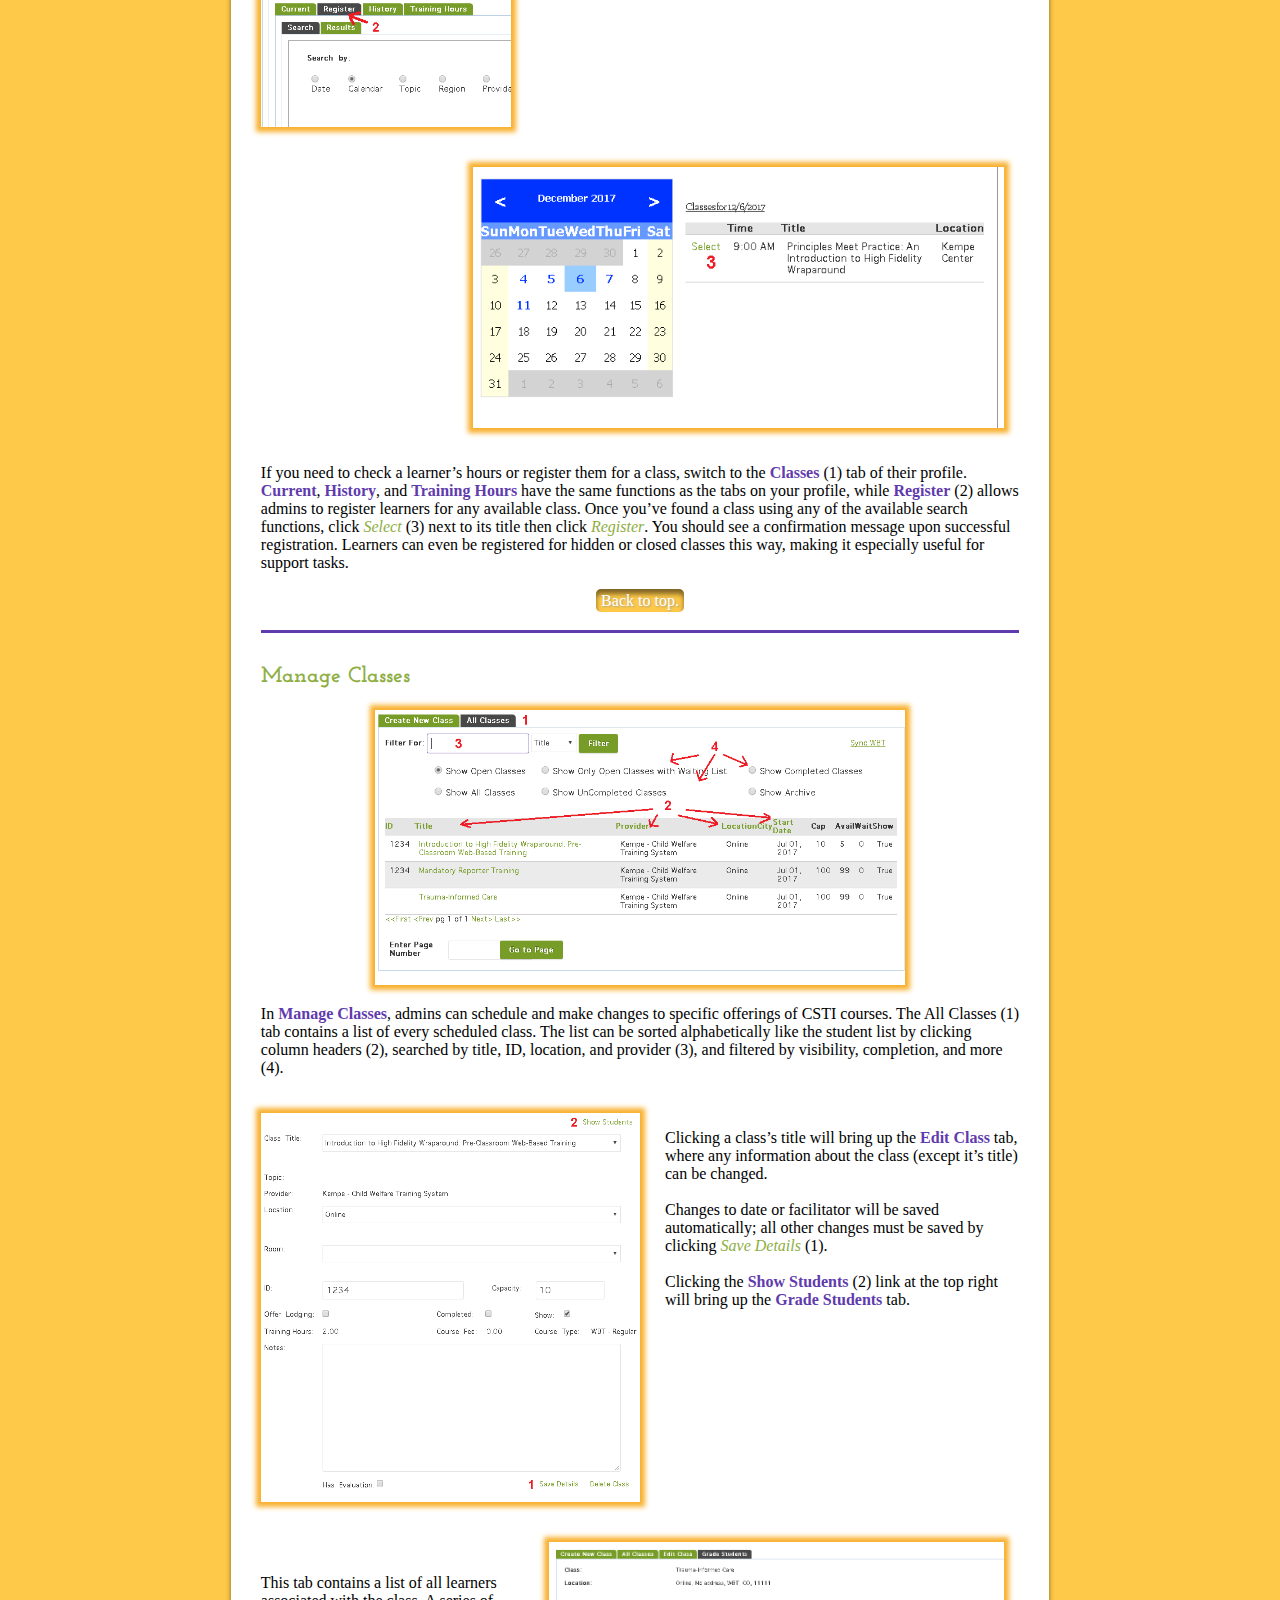
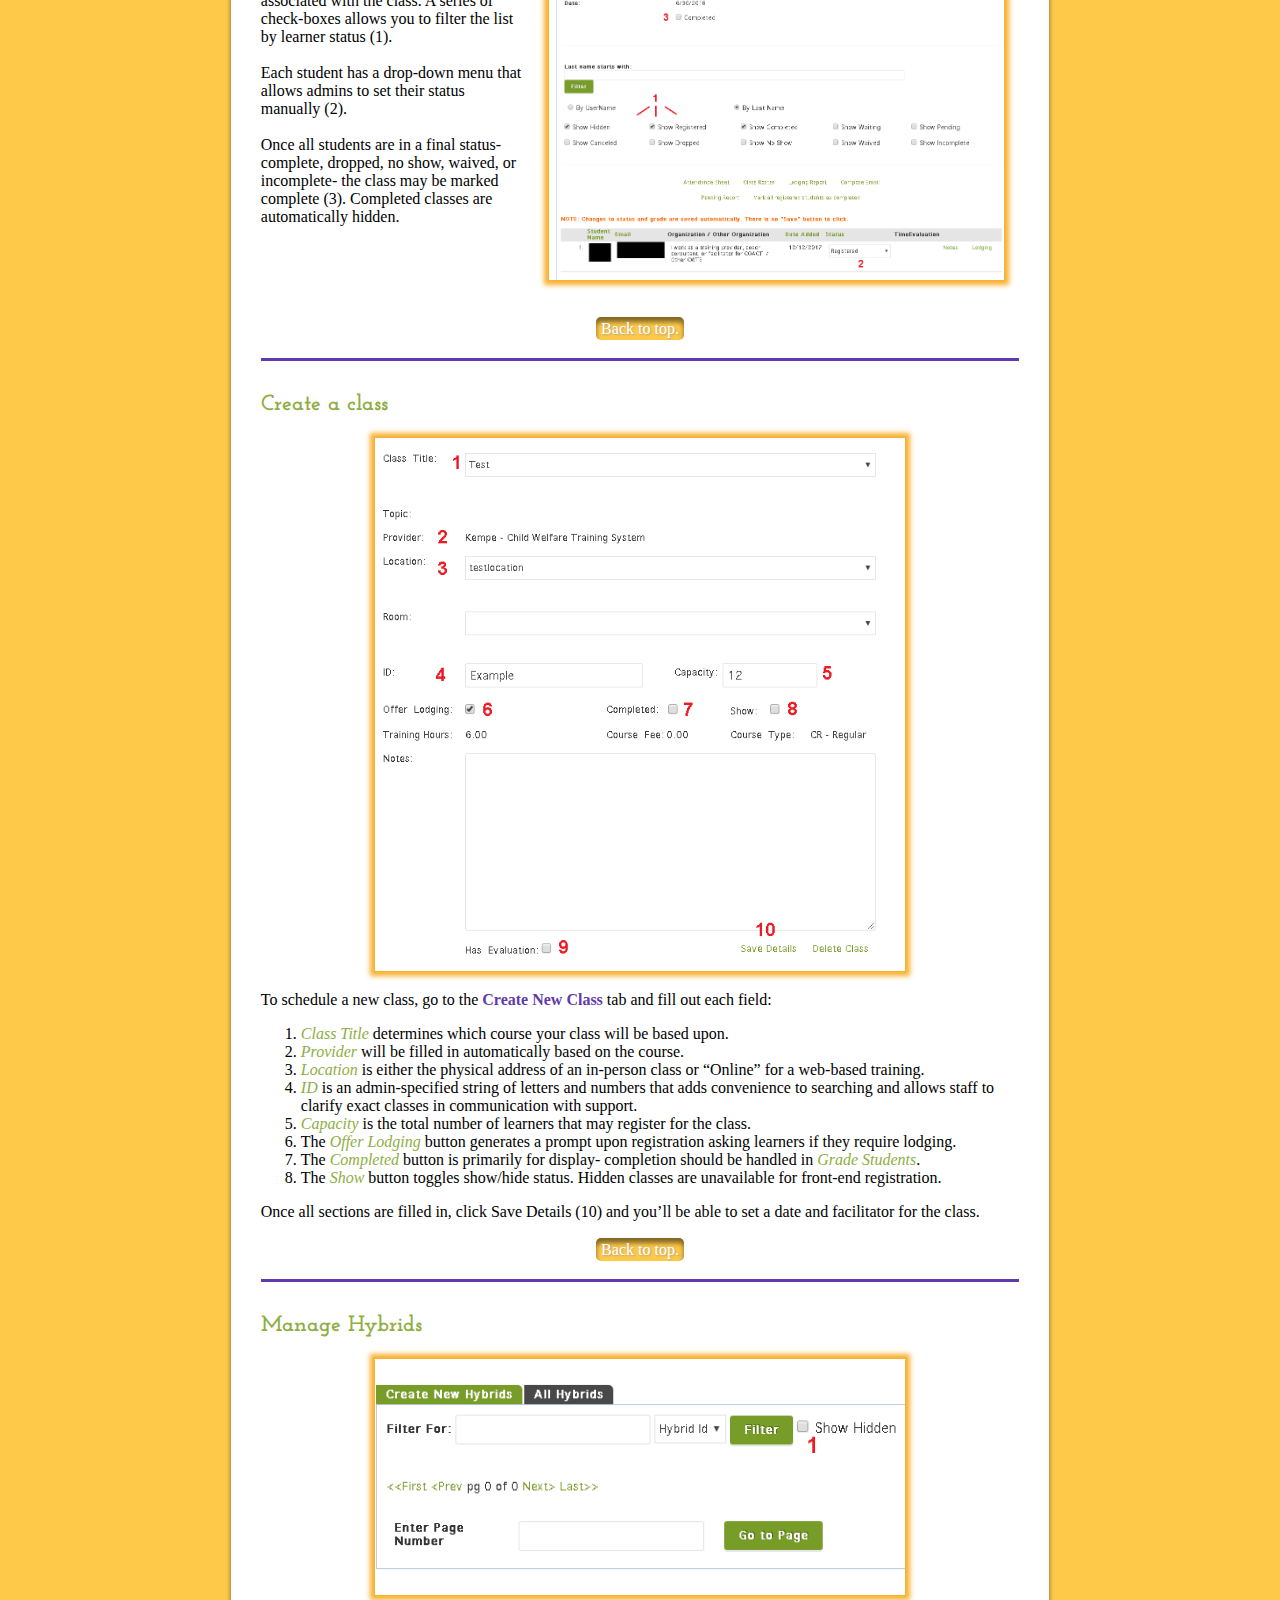
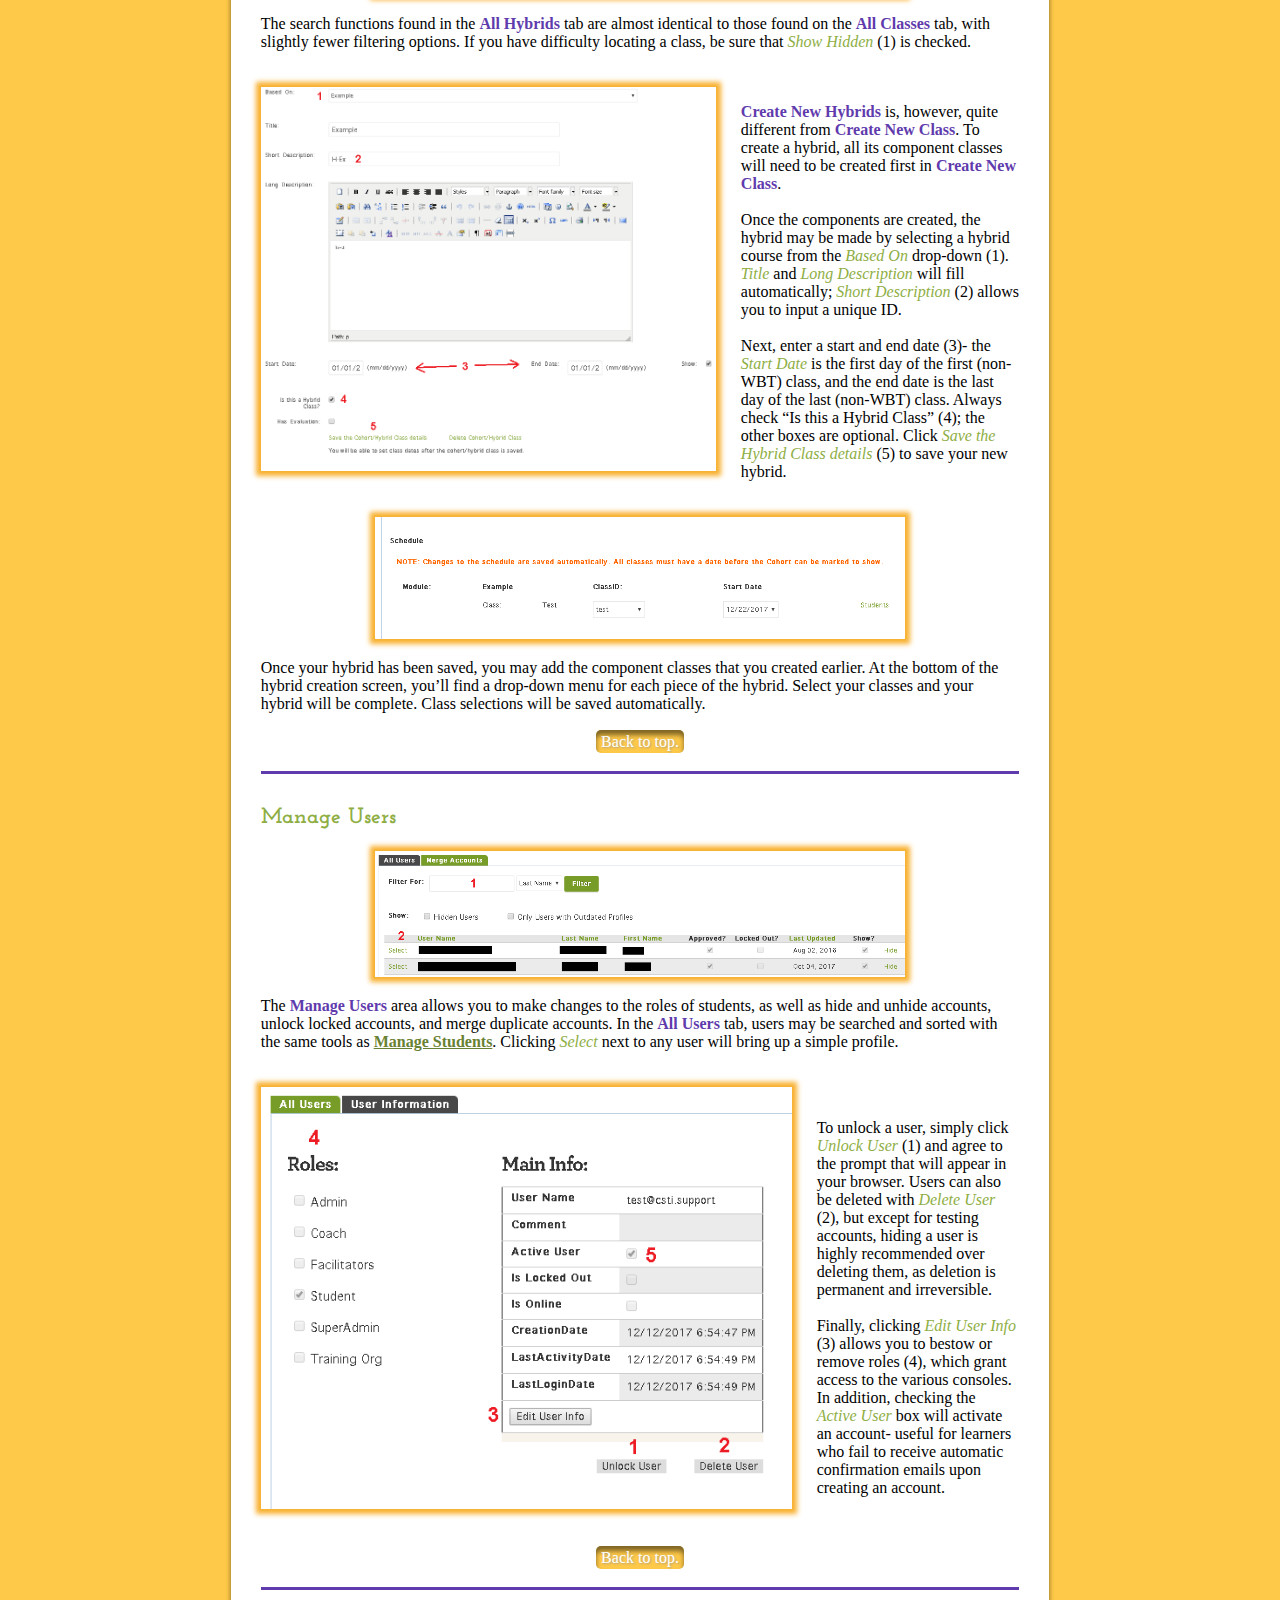
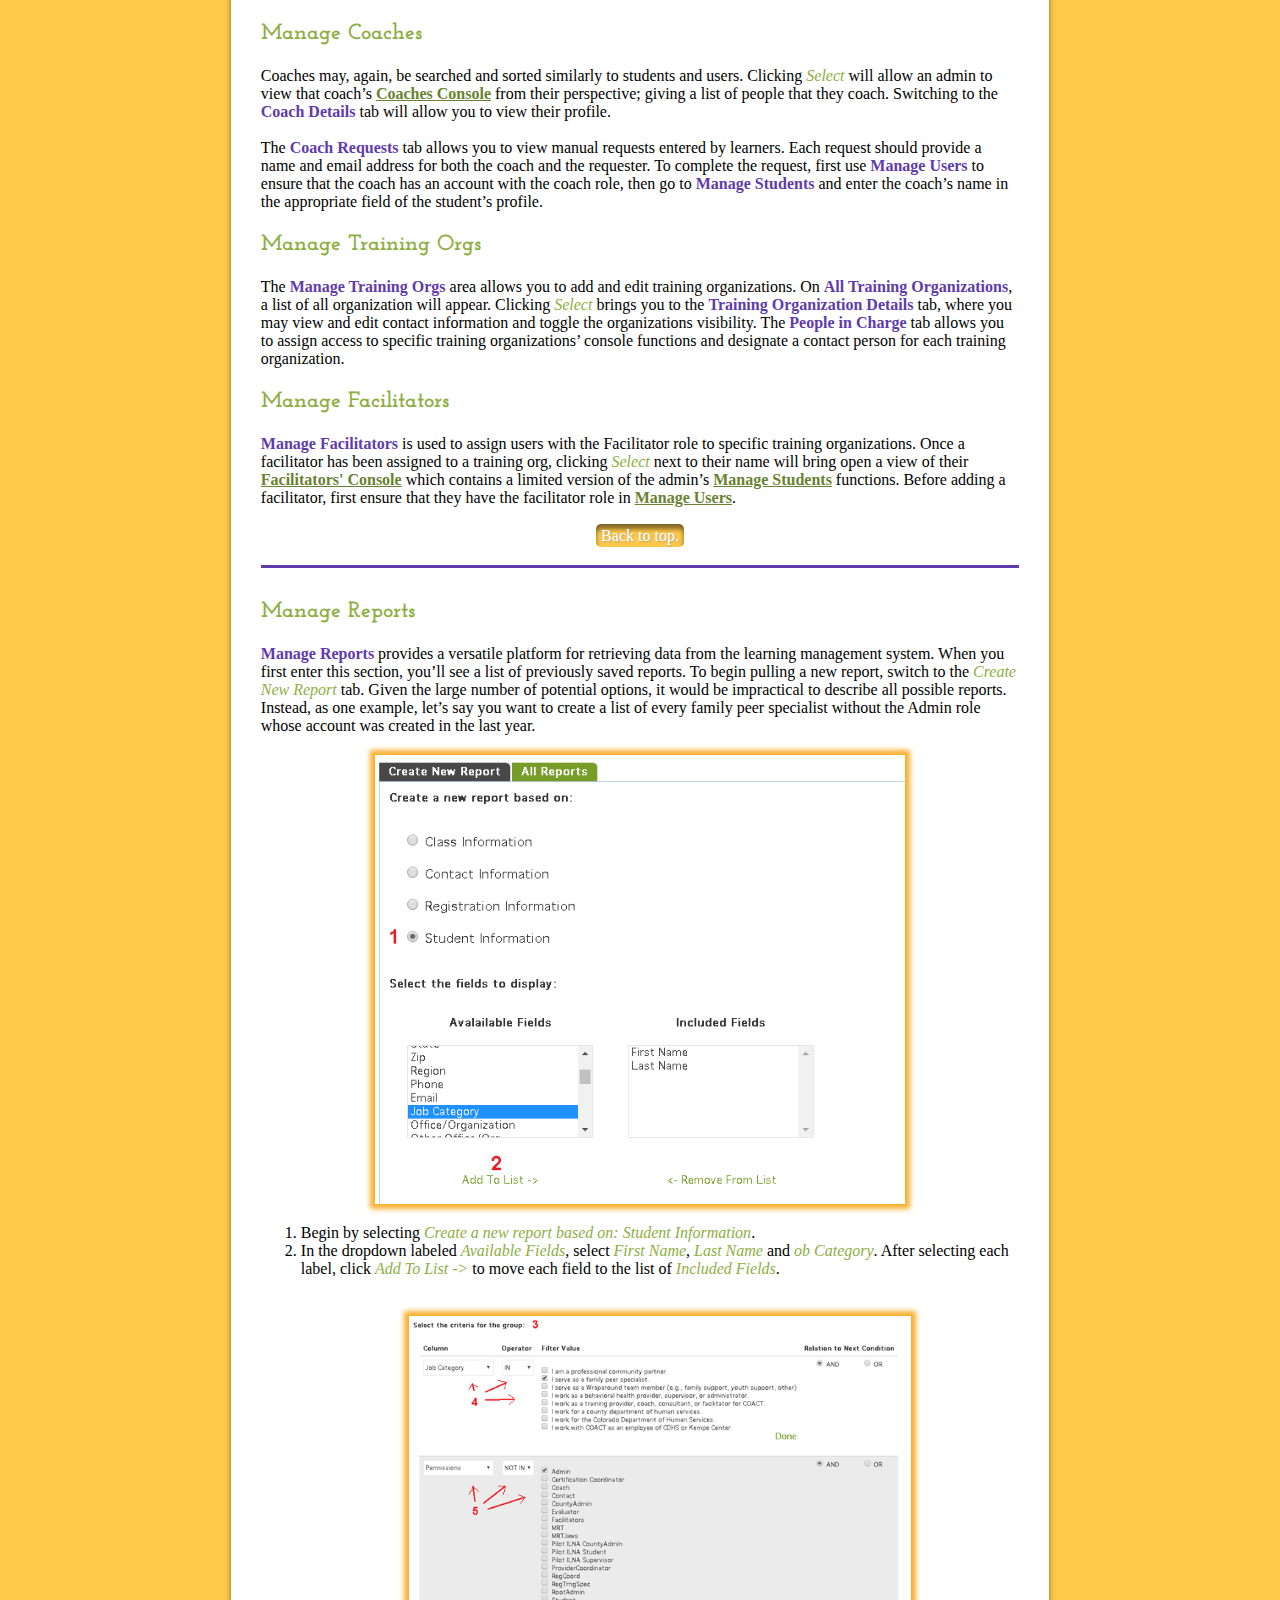
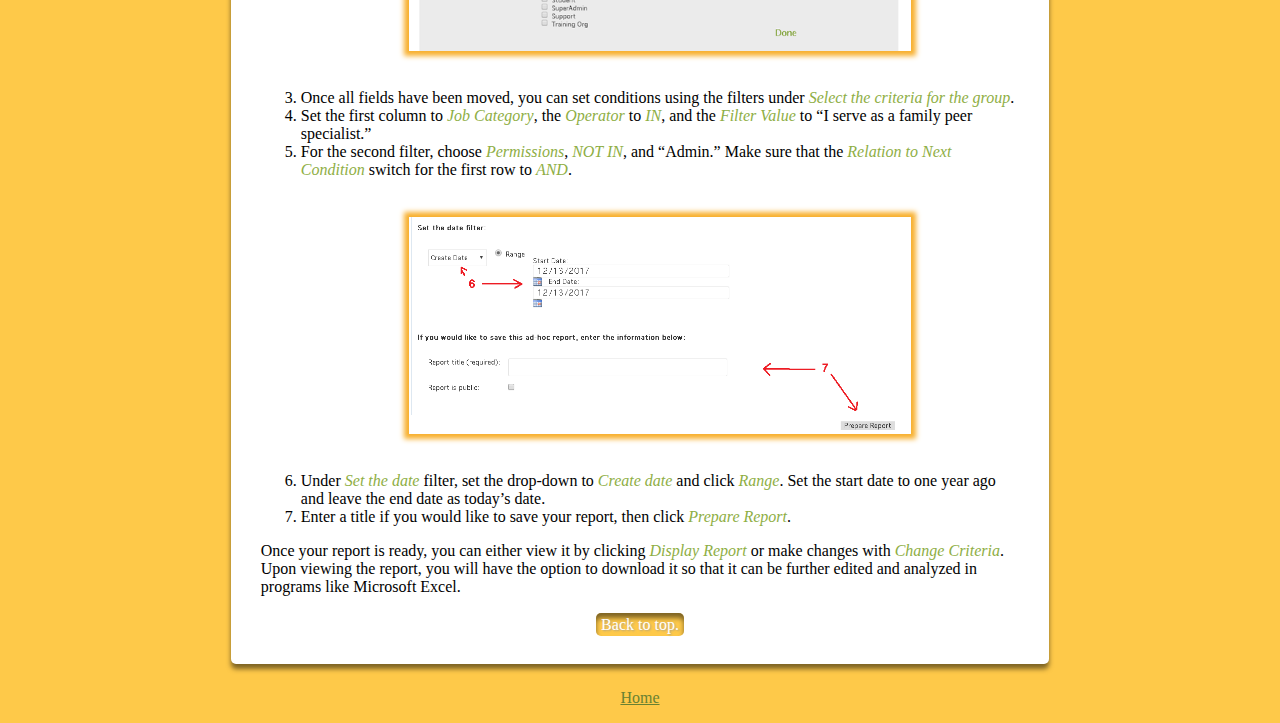
==== commit fe3202b2: "Add files via upload" ====
--- a/CSTI_Admin_Guide/admin_console.html
+++ b/CSTI_Admin_Guide/admin_console.html
@@ -24,7 +24,37 @@
 <body>
 
     <main>
+        <img id="title-banner" src="images/csti-banner.png">
+        
         <h1><a href="index.html" id="title">CSTI Administrative and Support Functions</a></h1>
+        
+        
+        <nav class="left-nav">
+            <h2>Quick Links</h2>
+            
+            <ul>
+                <li><a href="terms.html">Common terms</a></li>
+                <li><a href="front.html">Front-end</a></li>
+                <li><a href="profile.html">Profile</a></li>
+                <li><a href="moodle.html">Moodle</a></li>
+                <li><a href="admin_console.html">Admin console</a></li>
+                <li><a href="other_consoles.html">Other consoles</a></li>
+                <li><a href="learner_status.html">Learner statuses</a></li>
+            </ul>
+            
+            <h2 id="link-title">Quick Links<br><span id="subtitle">Admin Console</span></h2>
+            
+            <ul>
+                <li><a href="#courses-and-templates">Creating courses</a></li>
+                <li><a href="#manage-students">Students</a></li>
+                <li><a href="#manage-classes">Classes</a></li>
+                <li><a href="#manage-hybrids">Hybrids</a></li>
+                <li><a href="#manage-users">Users</a></li>
+                <li><a href="#manage-coaches">Coaches,<br>Training Orgs,<br>and Facilitators</a></li>
+                <li><a href="#manage-reports">Reports</a></li>
+            </ul>
+        
+        </nav>
         
         <div class="container">
         
@@ -34,8 +64,10 @@
             <br>
             
             <h3>Table of Contents- Admin Console</h3>
+            
+            
             <ol>
-                <li><a href="#courses_and_templates">Creating courses and templates</a></li>
+                <li><a href="#courses-and-templates">Creating courses and templates</a></li>
                 <li><a href="#manage-students">Manage Students</a></li>
                 <li><a href="#manage-classes">Manage Classes</a></li>
                 <li><a href="#manage-hybrids">Manage Hybrids</a></li>
@@ -44,23 +76,41 @@
                 <li><a href="#manage-reports">Manage Reports</a></li>
             </ol>
             
+            
+            <hr>
+            
             <h3 id="courses-and-templates">Creating Courses and Templates</h3>
             
-            <img src="images/admin_console_01.png"><img src="images/admin_console_02.png">
-            
-            <p><strong>Create/Edit Courses</strong> (1) will allow you to build a new course or change details on an existing one. You may search for existing courses by title and edit them by clicking Select (2). Select <strong>Create New Course</strong> (3) to build a new course. Fill in each field, then click <em>Save the course details</em> (4). Once your course has been saved, you can add prerequisites as needed by choosing them from the <em>Add a Prerequisite</em> (5) drop-down menu then clicking <em>Add</em>. Double-check that all fields are full, then click save again. Your course is now live.<br><br>
-            If the course you’ve created belongs to a hybrid, you will begin the same way- by creating courses for each component of the hybrid- but you’ll also need to use the <strong>Create/Edit Modules</strong> and <strong>Create/Edit Templates</strong> to template the hybrid itself.
-            </p>
+            
+            <img src="images/admin_console_01.png">
+            
+            <p><strong>Create/Edit Courses</strong> (1) will allow you to build a new course or change details on an existing one. You may search for existing courses by title and edit them by clicking Select (2). Select <strong>Create New Course</strong> (3) to build a new course.</p>
+            
+            
+            <img src="images/admin_console_02.png" class="left shrink50">
+            
+            <p><br><br>Fill in each field, then click <em>Save the course details</em> (4). Once your course has been saved, you can add prerequisites as needed by choosing them from the <em>Add a Prerequisite</em> (5) drop-down menu then clicking <em>Add</em>. Double-check that all fields are full, then click save again. Your course is now live.</p>
             <br>
-            
-            <img src="images/admin_console_03.png"><img src="images/admin_console_04.png">
+                
+            <p>If the course you’ve created belongs to a hybrid, you will begin the same way- by creating courses for each component of the hybrid- but you’ll also need to use the <strong>Create/Edit Modules</strong> and <strong>Create/Edit Templates</strong> to template the hybrid itself.
+            </p>
+            
+            <div style="clear: both;"></div>
+            
+            <br>
+            
+            <img src="images/admin_console_03.png" class="left"><img src="images/admin_console_04.png" class="right">
+            
+            <div style="clear: both;"></div>
             
             <p>You’ll begin by entering a title and description, then after clicking <em>Save the Module details</em> (1), you’ll be able to attach the course you already created to the module by choosing its ID from the list at the bottom of the page then clicking <em>Add</em> (2) to the left of the list. Repeat this for each component of the hybrid, and use the <em>Up</em>, <em>Edit</em>, <em>Remove</em>, and <em>Down</em> (3) links to edit and reorder the list as needed.
 
             Finally, you will create a template which allows the module to be displayed as a hybrid. Enter the title and description once more, click <em>Save the Template details</em> (4), then use the dropdown menu at the bottom to add your module (5). Your hybrid is ready for scheduling!
             </p>
             
-            <a href="#top">Back to top.</a>
+            <p class="top-link-p"><a href="#top" class="top-link">Back to top.</a></p>
+            
+            <hr>
             
             <h3 id="manage-students">Manage Students</h3>
             
@@ -68,11 +118,15 @@
             
             <p>The <strong>Manage Students</strong> portion of the console allows admins to view and edit student profiles. You can search for learners by first or last name or by username (1). Clicking the header of a column like <em>Last Name</em> or <em>Username</em> (2) will sort the column alphabetically. Clicking <em>Select</em> (3) next to a learner’s name will give you access to their profile. You will rarely need to use the <strong>Create New</strong> section, as it’s generally more practical to simply create an account the standard way by going to <em>My Account</em> and clicking <em>Create one now</em>.</p>
             
-            <img src="images/admin_console_06.png"><img src="images/admin_console_07.png">
+            <img src="images/admin_console_06.png" class="left shrink33"><img src="images/admin_console_07.png" class="right">
+            
+            <div style="clear: both;"></div>
             
             <p>If you need to check a learner’s hours or register them for a class, switch to the <strong>Classes</strong> (1) tab of their profile. <strong>Current</strong>, <strong>History</strong>, and <strong>Training Hours</strong> have the same functions as the tabs on your profile, while <strong>Register</strong> (2) allows admins to register learners for any available class. Once you’ve found a class using any of the available search functions, click <em>Select</em> (3) next to its title then click <em>Register</em>. You should see a confirmation message upon successful registration. Learners can even be registered for hidden or closed classes this way, making it especially useful for support tasks.</p>
             
-            <a href="#top">Back to top.</a>
+            <p class="top-link-p"><a href="#top" class="top-link">Back to top.</a></p>
+            
+            <hr>
             
             <h3 id="manage-classes">Manage Classes</h3>
             
@@ -80,17 +134,30 @@
             
             <p>In <strong>Manage Classes</strong>, admins can schedule and make changes to specific offerings of CSTI courses. The All Classes (1) tab contains a list of every scheduled class. The list can be sorted alphabetically like the student list by clicking column headers (2), searched by title, ID, location, and provider (3), and filtered by visibility, completion, and more (4).</p>
             
-            <img src="images/admin_console_09.png">
-            
-            <p>Clicking a class’s title will bring up the <strong>Edit Class</strong> tab, where any information about the class (except it’s title) can be changed. Changes to date or facilitator will be saved automatically; all other changes must be saved by clicking <em>Save Details</em> (1). Clicking the <strong>Show Students</strong> (2) link at the top right will bring up the <strong>Grade Students</strong> tab.</p>
-            
-            <img src="images/admin_console_10.png">
-            
-            <p>This tab contains a list of all learners associated with the class. A series of check-boxes allows you to filter the list by learner status (1). Each student has a drop-down menu that allows admins to set their status manually (2). Once all students are in a final status- complete, dropped, no show, waived, or incomplete- the class may be marked complete (3). Completed classes are automatically hidden.</p>
+            <img src="images/admin_console_09.png" class="left shrink50">
+            
+            <p><br><br>Clicking a class’s title will bring up the <strong>Edit Class</strong> tab, where any information about the class (except it’s title) can be changed. 
+            <br><br>Changes to date or facilitator will be saved automatically; all other changes must be saved by clicking <em>Save Details</em> (1). 
+            <br><br>Clicking the <strong>Show Students</strong> (2) link at the top right will bring up the <strong>Grade Students</strong> tab.</p>
+            
+            <div style="clear: both;"></div>
+            
+            <img src="images/admin_console_10.png" class="right shrink60">
+            
+            <p><br><br>This tab contains a list of all learners associated with the class. A series of check-boxes allows you to filter the list by learner status (1).
+            <br><br>Each student has a drop-down menu that allows admins to set their status manually (2). <br><br>Once all students are in a final status- complete, dropped, no show, waived, or incomplete- the class may be marked complete (3). Completed classes are automatically hidden.</p>
+            
+            <div style="clear: both;"></div>
+            
+            <p class="top-link-p"><a href="#top" class="top-link">Back to top.</a></p>
+            
+            <hr>
+            
+            <h3>Create a class</h3>
             
             <img src="images/admin_console_11.png">
             
-            <p>To schedule a new class, go to the <strong>Create New Class</strong>strong> tab and fill out each field:</p>
+            <p>To schedule a new class, go to the <strong>Create New Class</strong> tab and fill out each field:</p>
             
             <ol>
                 <li><em>Class Title</em> determines which course your class will be based upon.</li>
@@ -105,7 +172,9 @@
             
             <p>Once all sections are filled in, click Save Details (10) and you’ll be able to set a date and facilitator for the class.</p>
             
-            <a href="#top">Back to top.</a>
+            <p class="top-link-p"><a href="#top" class="top-link">Back to top.</a></p>
+            
+            <hr>
             
             <h3 id="manage-hybrids">Manage Hybrids</h3>
             
@@ -113,33 +182,45 @@
             
             <p>The search functions found in the <strong>All Hybrids</strong> tab are almost identical to those found on the <strong>All Classes </strong>tab, with slightly fewer filtering options. If you have difficulty locating a class, be sure that <em>Show Hidden</em> (1) is checked.</p>
             
-            <img src="images/admin_console_13.png">
-            
-            <p><strong>Create New Hybrids</strong> is, however, quite different from <strong>Create New Class</strong>. To create a hybrid, all its component classes will need to be created first in <strong>Create New Class</strong>. Once the components are created, the hybrid may be made by selecting a hybrid course from the <em>Based On</em> drop-down (1). <em>Title</em> and <em>Long Description</em> will fill automatically; <em>Short Description</em> (2) allows you to input a unique ID. Next, enter a start and end date (3)- the <em>Start Date</em> is the first day of the first (non-WBT) class, and the end date is the last day of the last (non-WBT) class. Always check “Is this a Hybrid Class” (4); the other boxes are optional. Click <em>Save the Hybrid Class details</em> (5) to save your new hybrid.</p>
+            <img src="images/admin_console_13.png" class="left shrink60">
+            
+            <p><br><br><strong>Create New Hybrids</strong> is, however, quite different from <strong>Create New Class</strong>. To create a hybrid, all its component classes will need to be created first in <strong>Create New Class</strong>.<br><br>
+                
+            Once the components are created, the hybrid may be made by selecting a hybrid course from the <em>Based On</em> drop-down (1). <em>Title</em> and <em>Long Description</em> will fill automatically; <em>Short Description</em> (2) allows you to input a unique ID.
+                
+            <br><br>Next, enter a start and end date (3)- the <em>Start Date</em> is the first day of the first (non-WBT) class, and the end date is the last day of the last (non-WBT) class. Always check “Is this a Hybrid Class” (4); the other boxes are optional. Click <em>Save the Hybrid Class details</em> (5) to save your new hybrid.</p>
+            
+            <div style="clear: both;"></div>
             
             <img src="images/admin_console_14.png">
             
             <p>Once your hybrid has been saved, you may add the component classes that you created earlier. At the bottom of the hybrid creation screen, you’ll find a drop-down menu for each piece of the hybrid. Select your classes and your hybrid will be complete. Class selections will be saved automatically.</p>
             
-            <a href="#top">Back to top.</a>
+            <p class="top-link-p"><a href="#top" class="top-link">Back to top.</a></p>
+            
+            <hr>
             
             <h3 id="manage-users">Manage Users</h3>
             
             <img src="images/admin_console_15.png">
             
-            <p>The <strong>Manage Users</strong> area allows you to make changes to the roles of students, as well as hide and unhide accounts, unlock locked accounts, and merge duplicate accounts. In the <strong>All Users</strong> tab, users may be searched and sorted with the same tools as <strong>Manage Students</strong>. Clicking <em>Select</em> next to any user will bring up a simple profile.</p>
-            
-            <img src="images/admin_console_16.png">
-            
-            <p>To unlock a user, simply click <em>Unlock User</em> (1) and agree to the prompt that will appear in your browser. Users can also be deleted with <em>Delete User</em> (2), but except for testing accounts, hiding a user is highly recommended over deleting them, as deletion is permanent and irreversible.<br><br>
+            <p>The <strong>Manage Users</strong> area allows you to make changes to the roles of students, as well as hide and unhide accounts, unlock locked accounts, and merge duplicate accounts. In the <strong>All Users</strong> tab, users may be searched and sorted with the same tools as <strong><a href="#manage-students">Manage Students</a></strong>. Clicking <em>Select</em> next to any user will bring up a simple profile.</p>
+            
+            <img src="images/admin_console_16.png" class="left">
+            
+            <br><br><p>To unlock a user, simply click <em>Unlock User</em> (1) and agree to the prompt that will appear in your browser. Users can also be deleted with <em>Delete User</em> (2), but except for testing accounts, hiding a user is highly recommended over deleting them, as deletion is permanent and irreversible.<br><br>
             Finally, clicking <em>Edit User Info</em> (3) allows you to bestow or remove roles (4), which grant access to the various consoles. In addition, checking the <em>Active User</em> box will activate an account- useful for learners who fail to receive automatic confirmation emails upon creating an account.
             </p>
             
-            <a href="#top">Back to top.</a>
+            <div style="clear: both;"></div>
+            
+            <p class="top-link-p"><a href="#top" class="top-link">Back to top.</a></p>
+            
+            <hr>
             
             <h3 id="manage-coaches">Manage Coaches</h3>
             
-            <p>Coaches may, again, be searched and sorted similarly to students and users. Clicking <em>Select</em> will allow an admin to view that coach’s <strong>Coaches Console</strong> from their perspective; giving a list of people that they coach. Switching to the <strong>Coach Details</strong> tab will allow you to view their profile.<br><br>
+            <p>Coaches may, again, be searched and sorted similarly to students and users. Clicking <em>Select</em> will allow an admin to view that coach’s <strong><a href="other_consoles.html">Coaches Console</a></strong> from their perspective; giving a list of people that they coach. Switching to the <strong>Coach Details</strong> tab will allow you to view their profile.<br><br>
             The <strong>Coach Requests</strong> tab allows you to view manual requests entered by learners. Each request should provide a name and email address for both the coach and the requester. To complete the request, first use <strong>Manage Users</strong> to ensure that the coach has an account with the coach role, then go to <strong>Manage Students</strong> and enter the coach’s name in the appropriate field of the student’s profile.
             </p>
             
@@ -151,9 +232,11 @@
             
             <h3>Manage Facilitators</h3>
 
-            <p><strong>Manage Facilitators</strong> is used to assign users with the Facilitator role to specific training organizations. Once a facilitator has been assigned to a training org, clicking <em>Select</em> next to their name will bring open a view of their <strong>Facilitators Console</strong> which contains a limited version of the admin’s <strong>Manage Students</strong> functions. Before adding a facilitator, first ensure that they have the facilitator role in <strong>Manage Users</strong>.</p>
-            
-             <a href="#top">Back to top.</a>
+            <p><strong>Manage Facilitators</strong> is used to assign users with the Facilitator role to specific training organizations. Once a facilitator has been assigned to a training org, clicking <em>Select</em> next to their name will bring open a view of their <strong><a href="other_consoles.html">Facilitators' Console</a></strong> which contains a limited version of the admin’s <strong><a href="#manage-students">Manage Students</a></strong> functions. Before adding a facilitator, first ensure that they have the facilitator role in <strong><a href="#manage-users">Manage Users</a></strong>.</p>
+            
+            <p class="top-link-p"><a href="#top" class="top-link">Back to top.</a></p>
+            
+            <hr>
             
             <h3 id="manage-reports">Manage Reports</h3>
             
@@ -181,9 +264,11 @@
             
             <p>Once your report is ready, you can either view it by clicking <em>Display Report</em> or make changes with <em>Change Criteria</em>. Upon viewing the report, you will have the option to download it so that it can be further edited and analyzed in programs like Microsoft Excel.</p>
             
+            <p class="top-link-p"><a href="#top" class="top-link">Back to top.</a></p>
+            
         </div>
         
-        <p class="homelink"><a href="index.html">Home</a></p>
+        <p class="home-link"><a href="index.html">Home</a></p>
             
     </main>
     
--- a/CSTI_Admin_Guide/style.css
+++ b/CSTI_Admin_Guide/style.css
@@ -21,11 +21,12 @@
     padding-bottom: .5rem;
     color: #5f3bad;
     font-size: 5rem;
+    text-shadow: 1px 1px 2px rgba(150, 150, 150, 0.75);
 }
 
 h2 {
     color: #5f3bad;
-    font-size: 2.8rem;
+    font-size: 3rem;
 }
 
 h3 {
@@ -35,8 +36,11 @@
 
 img {
     display: block;
-    margin: 50px auto;
-    box-shadow: 0px 0px 5px 5px #f8b02e
+    margin: 0 auto;
+    margin-top: 20px;
+    margin-bottom: 20px;
+    max-width: 70%;
+    box-shadow: 0px 0px 5px 5px #f8b02e;
 }
 
 strong {
@@ -47,23 +51,155 @@
     color: #8eae44;
 }
 
+nav {
+    position:fixed;
+}
+
+hr {
+    color: #5f3bad; 
+	background: #5f3bad; 
+	border: 0; 
+	height: 3px; 
+	margin: 1em 0 2em;
+}
+
+a:link {
+    color: #698132;
+}
+
+a:visited {
+    color: #5f3bad;
+}
+
+nav {
+    float: left;
+    margin-left: 50px;
+
+}
+
+
+nav a {
+    text-decoration: none;
+    color: inherit;
+}
+
+nav ul {
+    list-style-type: none;
+    padding-left: 0;
+}
+
+nav li {
+    background-color: white;
+    color: #698132;
+    text-align: center;
+    border-radius: 5px;
+    box-shadow: 0px 5px 5px rgba(0,0,0,0.5);
+    margin: 10px 0px;
+    padding: 5px 3px;
+    font-weight: 800px;
+}
+
+nav li:hover {
+    background-color: #abc66c;
+	-webkit-transition: all 0.2s;
+	-moz-transition: all 0.2s;
+	-ms-transition: all 0.2s;
+	-o-transition: all 0.2s;
+	transition: all 0.2s;
+}
+
+nav li:active {
+    background-color: #698132;
+}
+
+.left {
+    display: inline;
+    float: left;
+    margin-right: 25px;
+}
+
+.right {
+    display: inline;
+    float: right;
+    margin-right: 15px;
+    margin-left: 25px;
+}
+
+.shrink25 {
+    width: 25%;
+}
+
+.shrink33 {
+    width: 33%;
+}
+
+.shrink50 {
+    width: 50%;
+}
+
+.shrink60 {
+    width: 60%
+}
+
 .container {
     max-width: 1200px;
-    width: 75%;
+    width: 60%;
     margin: 0 auto;
+    float: center;
     margin-bottom: 2%;
     background-color: white;
-    padding: 10px 20px;
+    padding: 10px 30px;
     border-radius: 5px;
     box-shadow: 0px 5px 5px rgba(0,0,0,0.5);
 }
 
-.homelink {
-    text-align: center;
+.home-link {
+    text-align: center;
+}
+
+a.top-link {
+    background-color: #FEC949;
+    color: white;
+    text-align: center;
+    text-decoration: none;
+    border-radius: 5px;
+    box-shadow: inset 0px 5px 5px rgba(0,0,0,0.5);
+    text-shadow: 1px 1px 2px rgba(150, 150, 150, 0.75);
+    padding: 3px 5px;
+}
+
+.top-link-p {
+    text-align: center;  
+    margin: 20px 0px;
 }
 
 #title {
     text-decoration: none;
     color: white;
     font-weight: 700;
+}
+
+#title:hover {
+    color: #abc66c;
+	-webkit-transition: all 0.2s;
+	-moz-transition: all 0.2s;
+	-ms-transition: all 0.2s;
+	-o-transition: all 0.2s;
+	transition: all 0.2s;
+}
+
+#title:active {
+    color: #698132;
+}
+
+#title-banner {
+    box-shadow: none;
+}
+
+#subtitle {
+    font-size: .6em;
+}
+
+#link-title {
+    line-height: 80%;
 }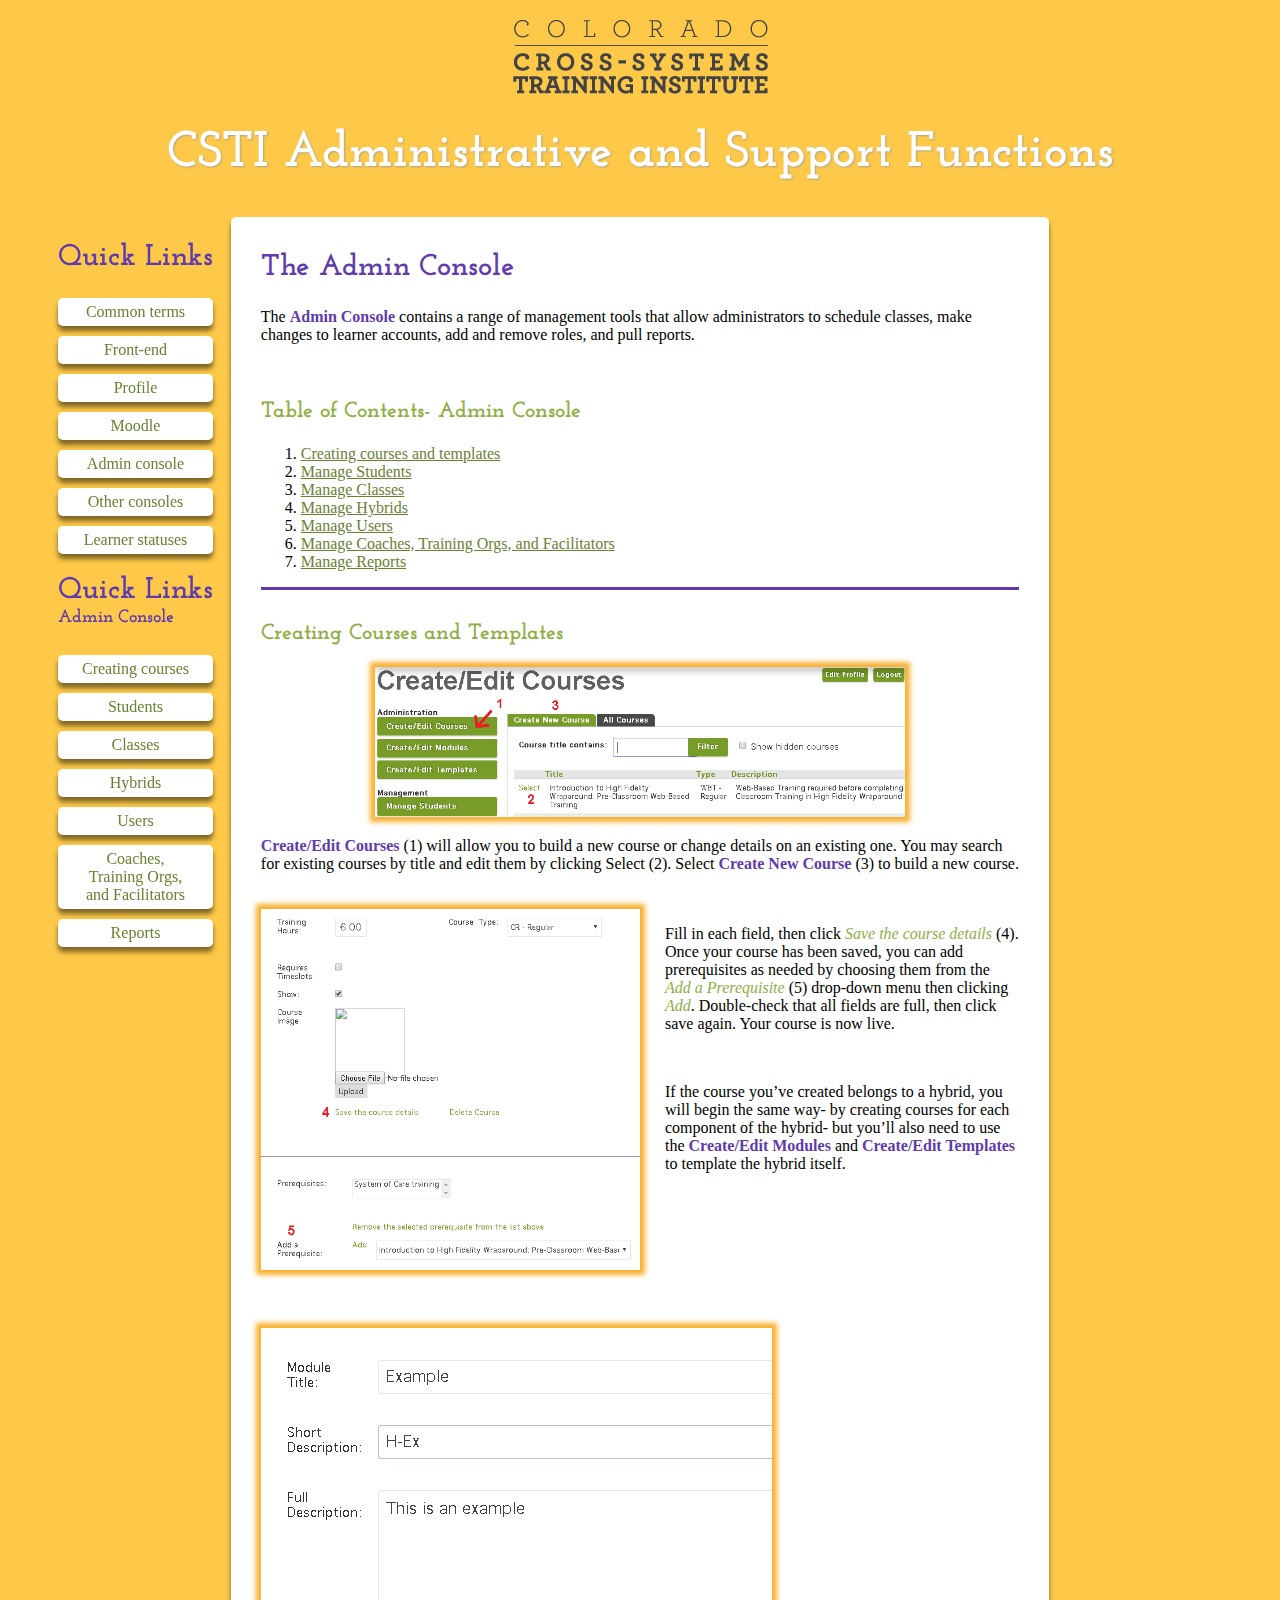
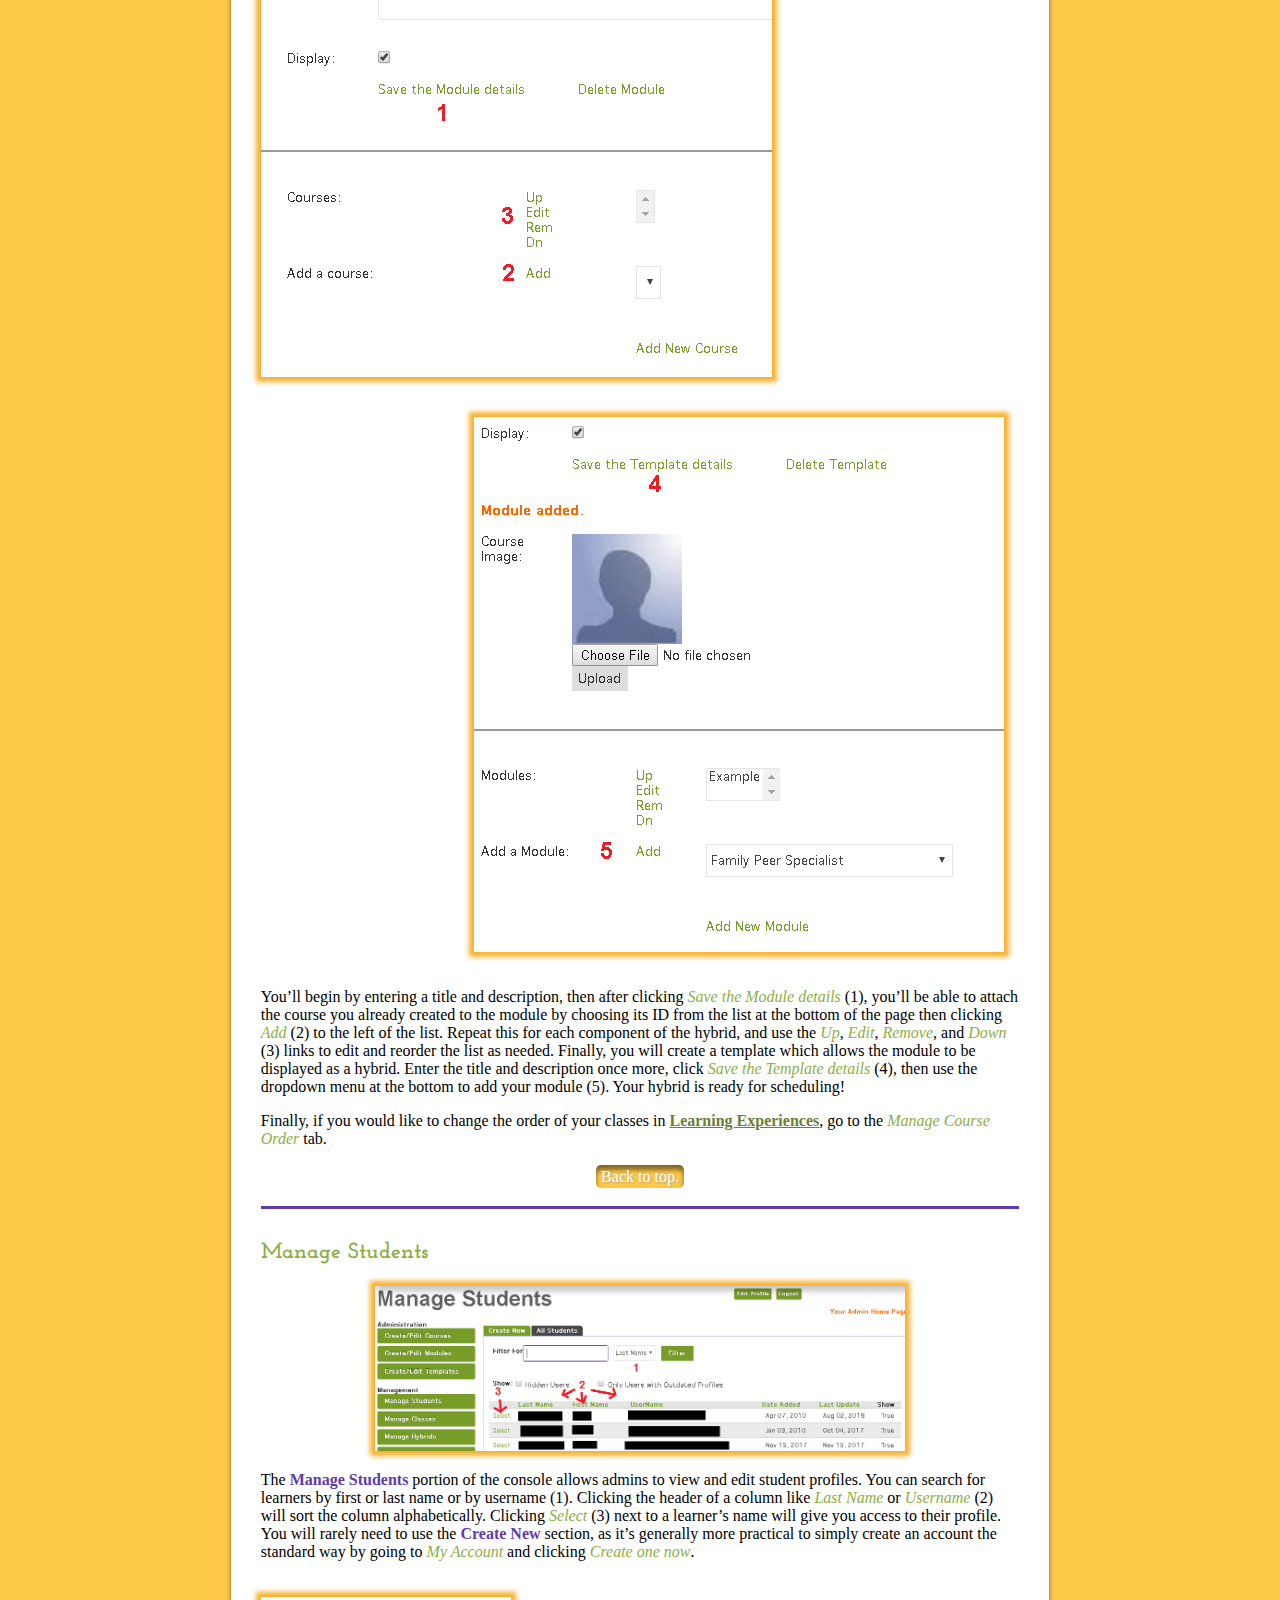
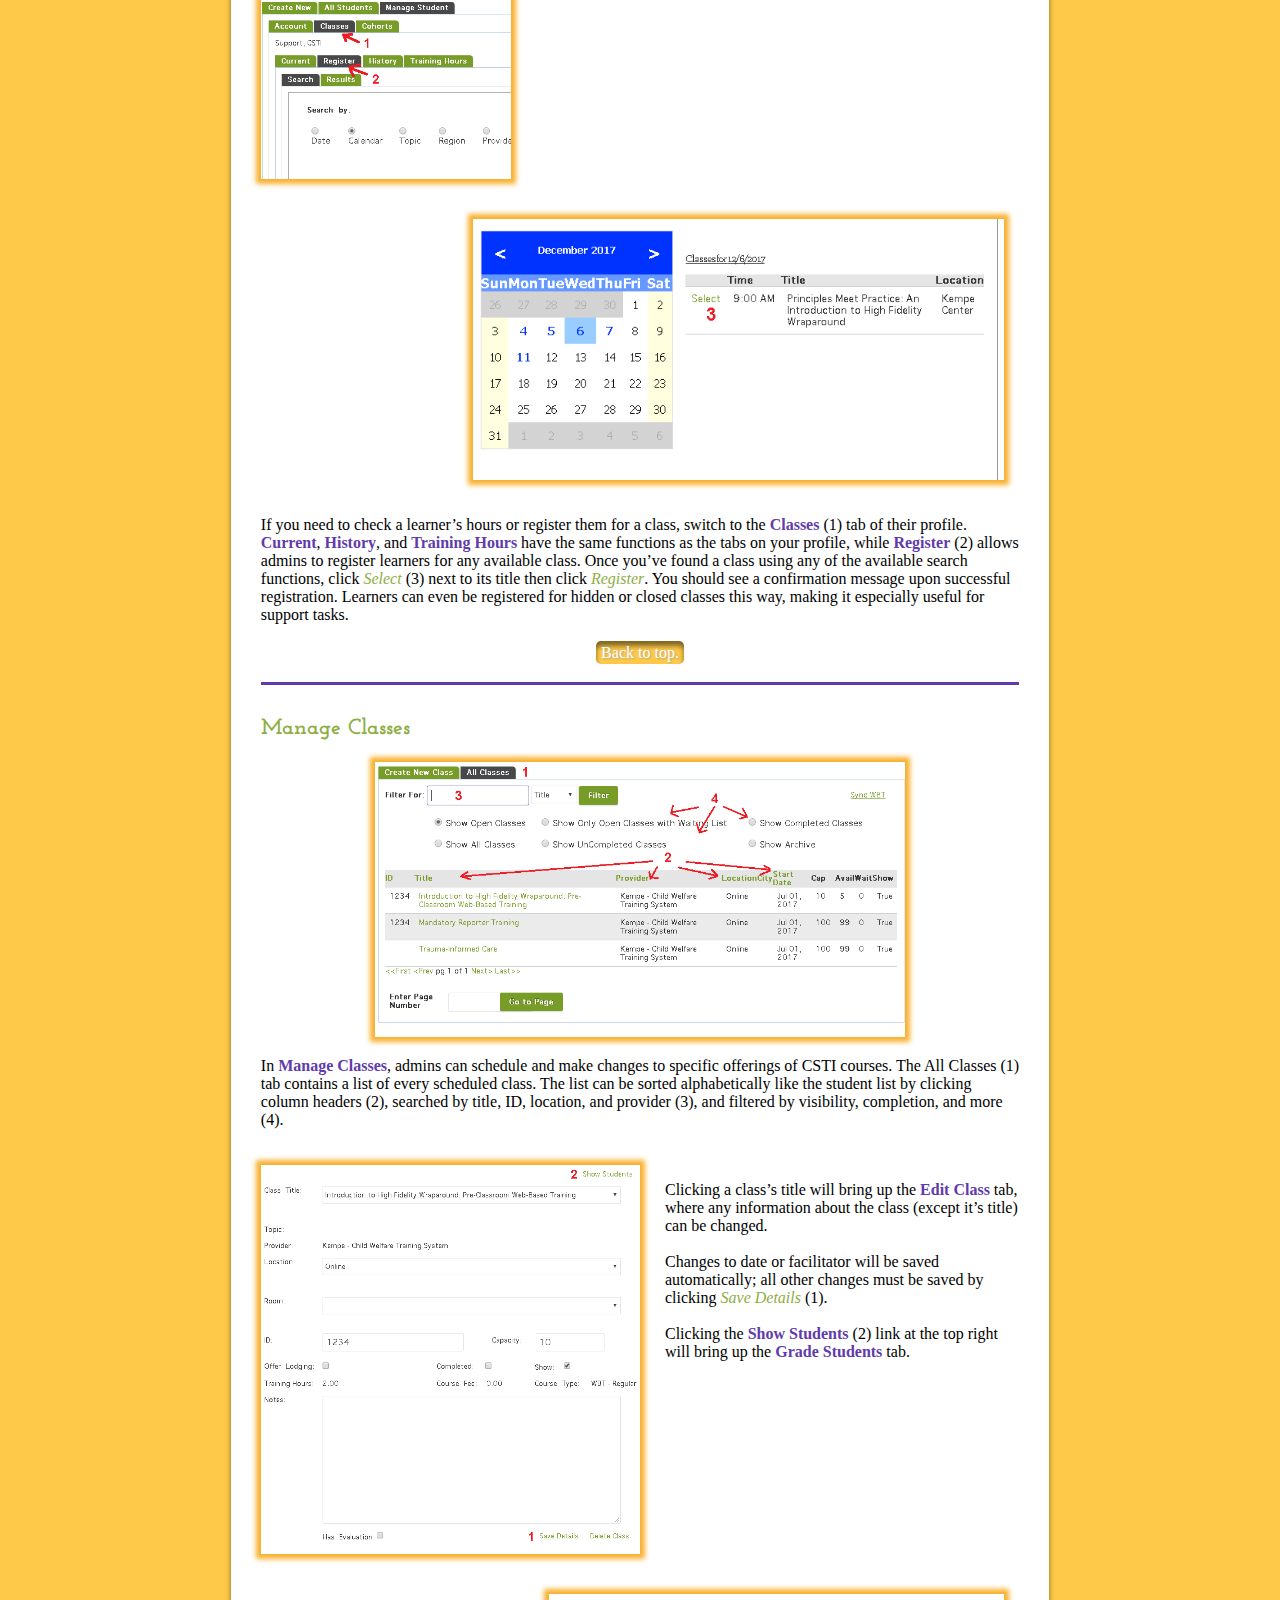
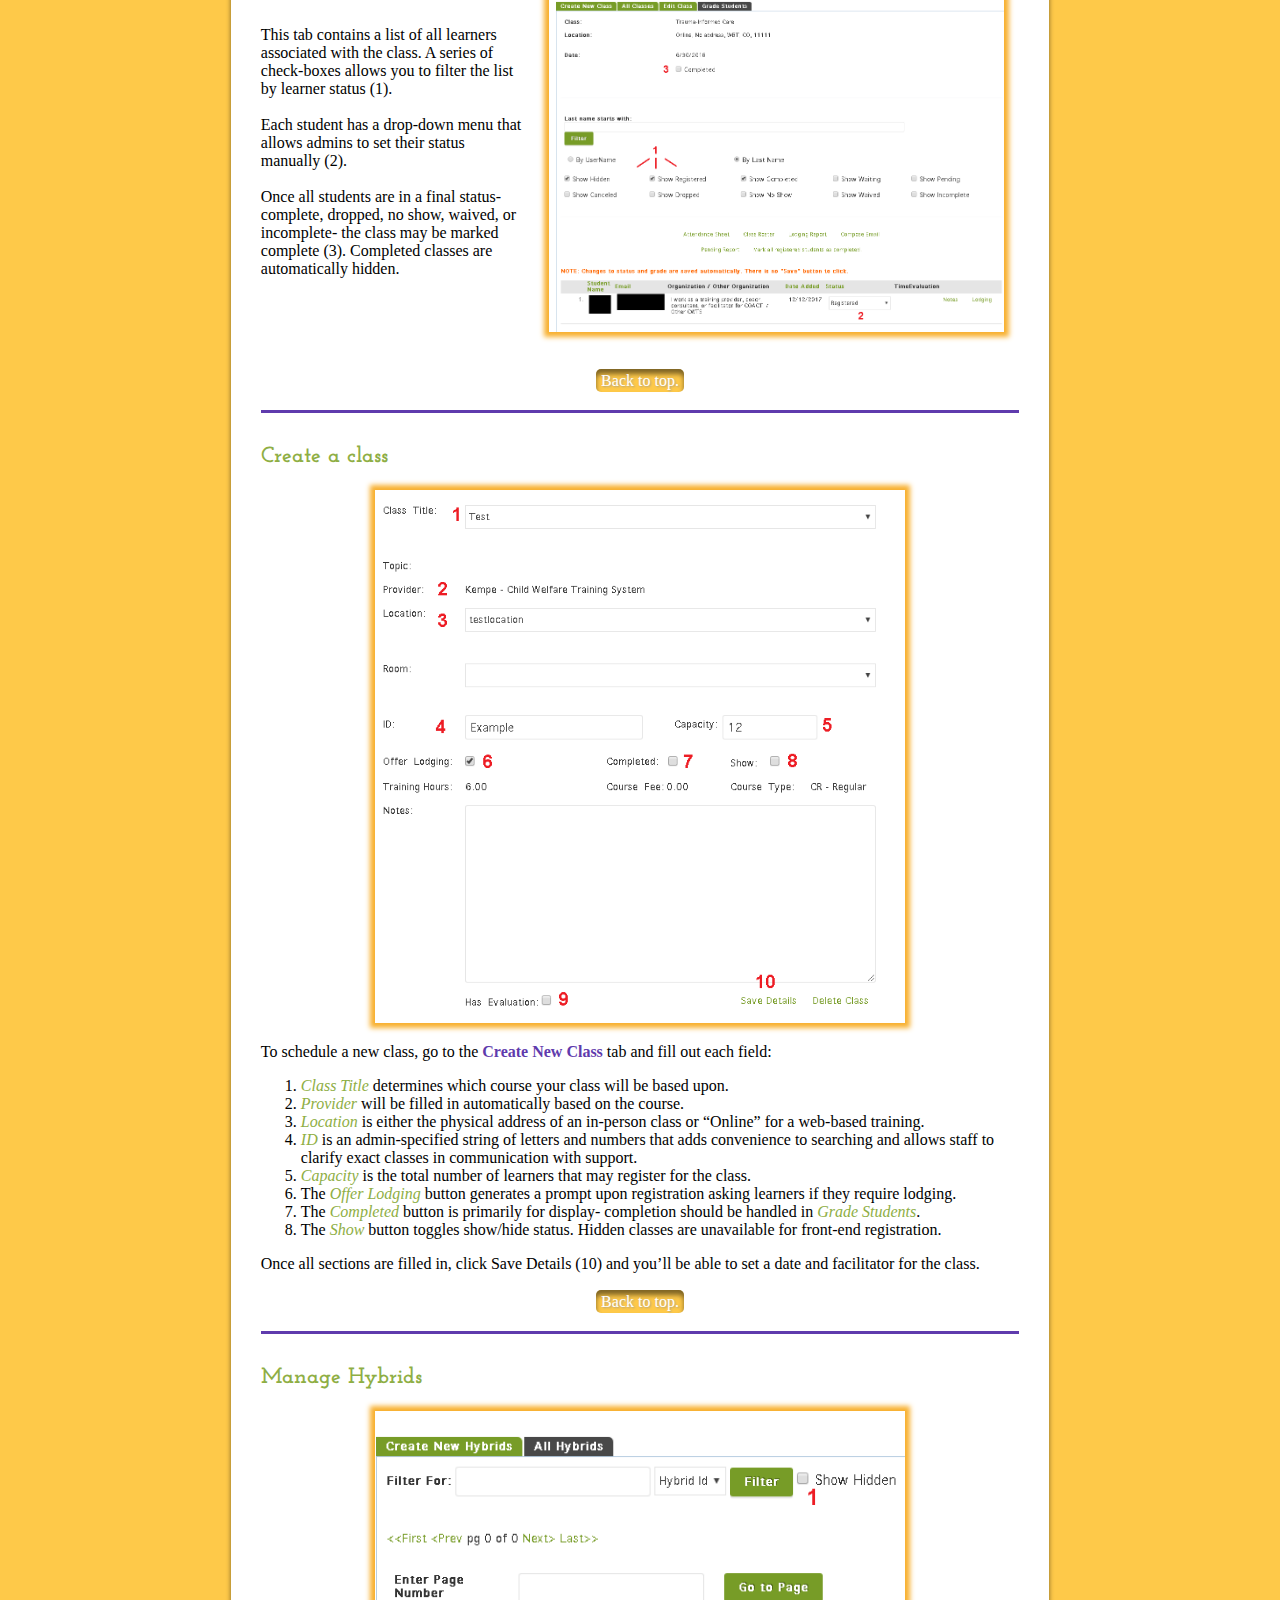
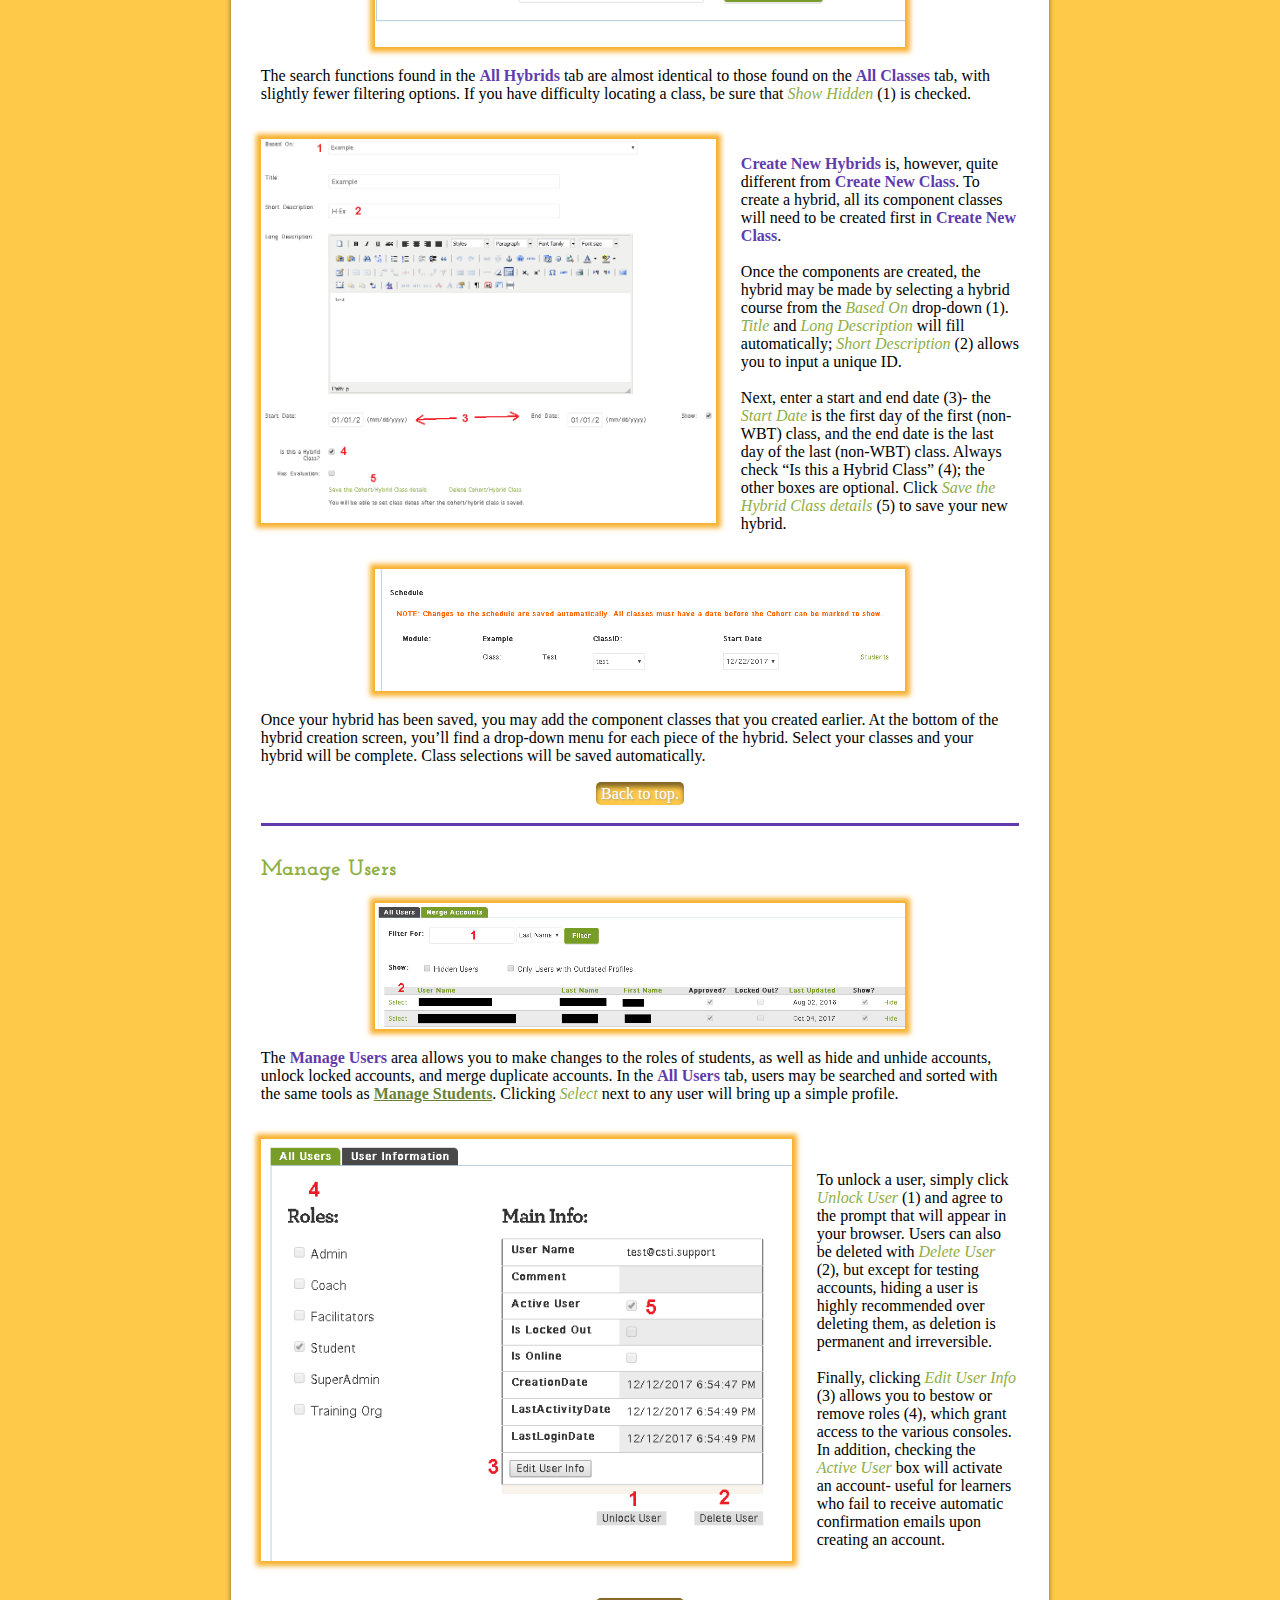
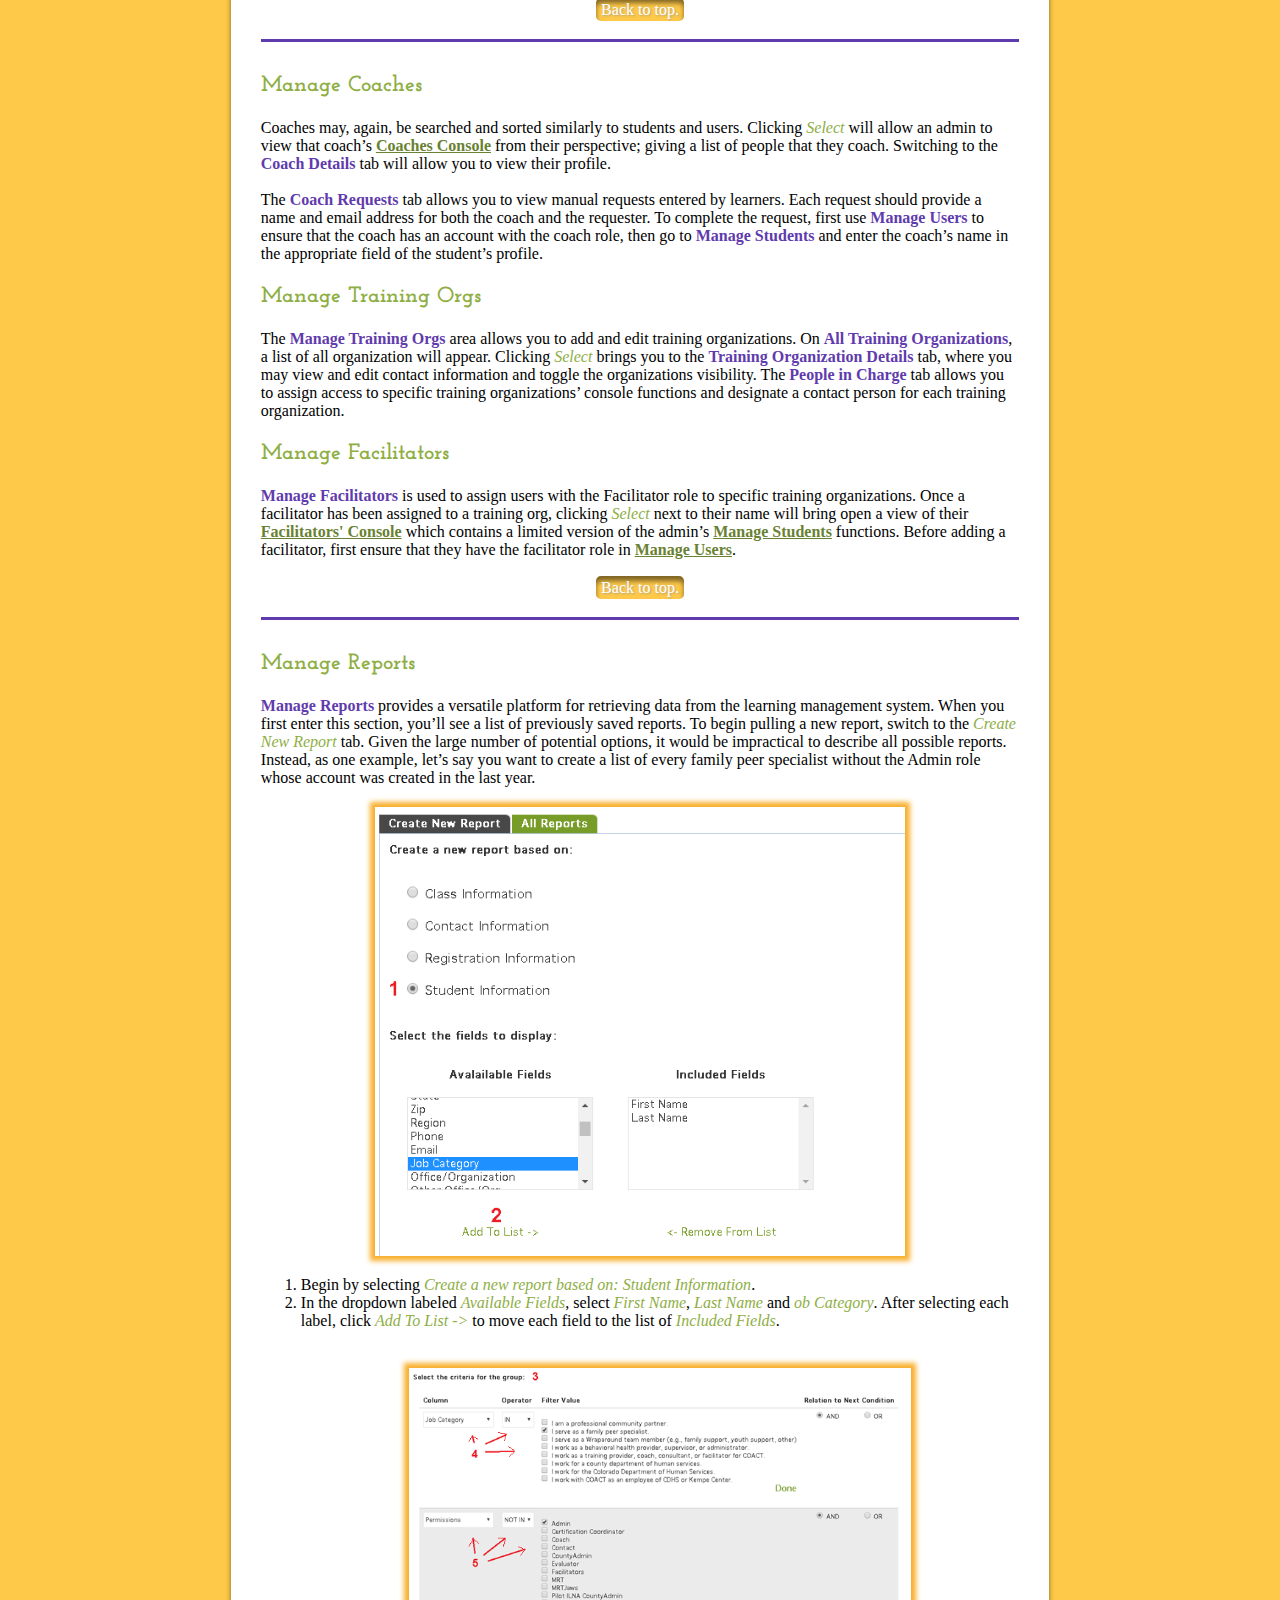
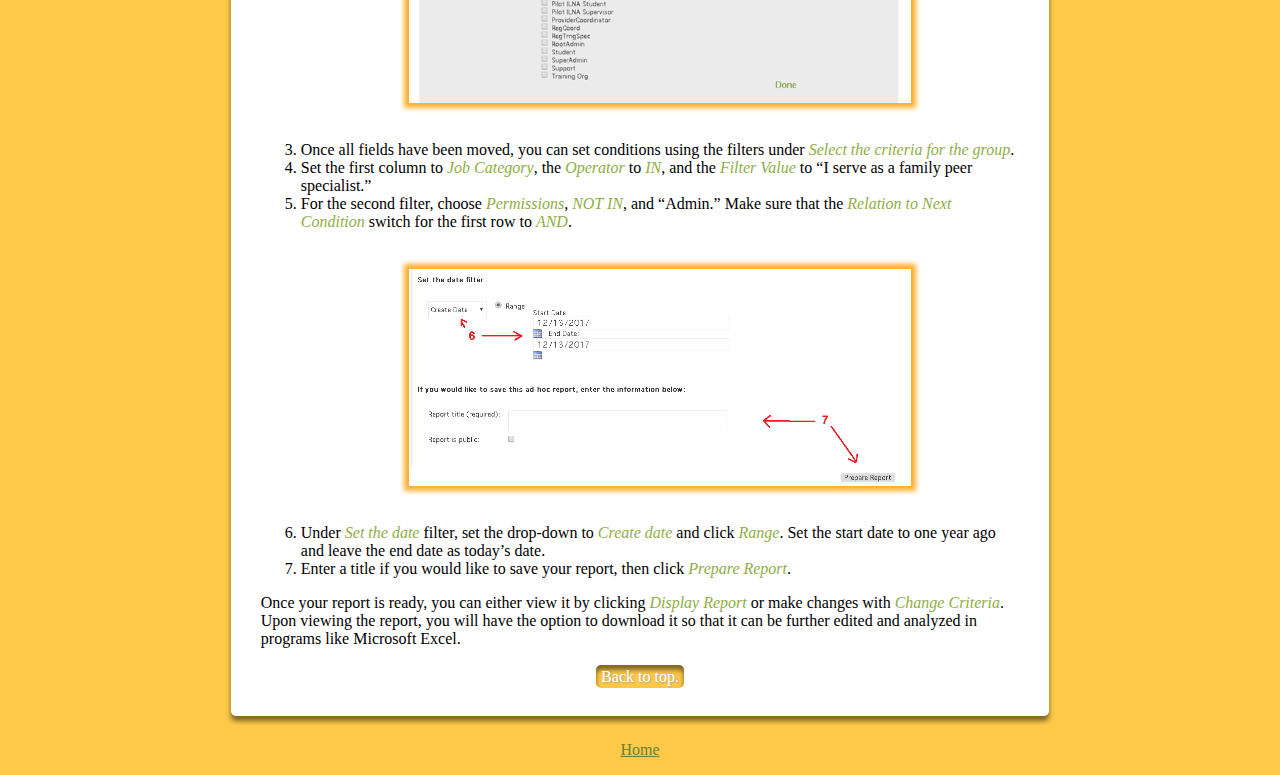
==== commit 3fe535f9: "Add files via upload" ====
--- a/CSTI_Admin_Guide/admin_console.html
+++ b/CSTI_Admin_Guide/admin_console.html
@@ -107,6 +107,8 @@
 
             Finally, you will create a template which allows the module to be displayed as a hybrid. Enter the title and description once more, click <em>Save the Template details</em> (4), then use the dropdown menu at the bottom to add your module (5). Your hybrid is ready for scheduling!
             </p>
+            
+            <p>Finally, if you would like to change the order of your classes in <strong><a href="front.html#learning-experiences">Learning Experiences</a></strong>, go to the <em>Manage Course Order</em> tab.</p>
             
             <p class="top-link-p"><a href="#top" class="top-link">Back to top.</a></p>
             
